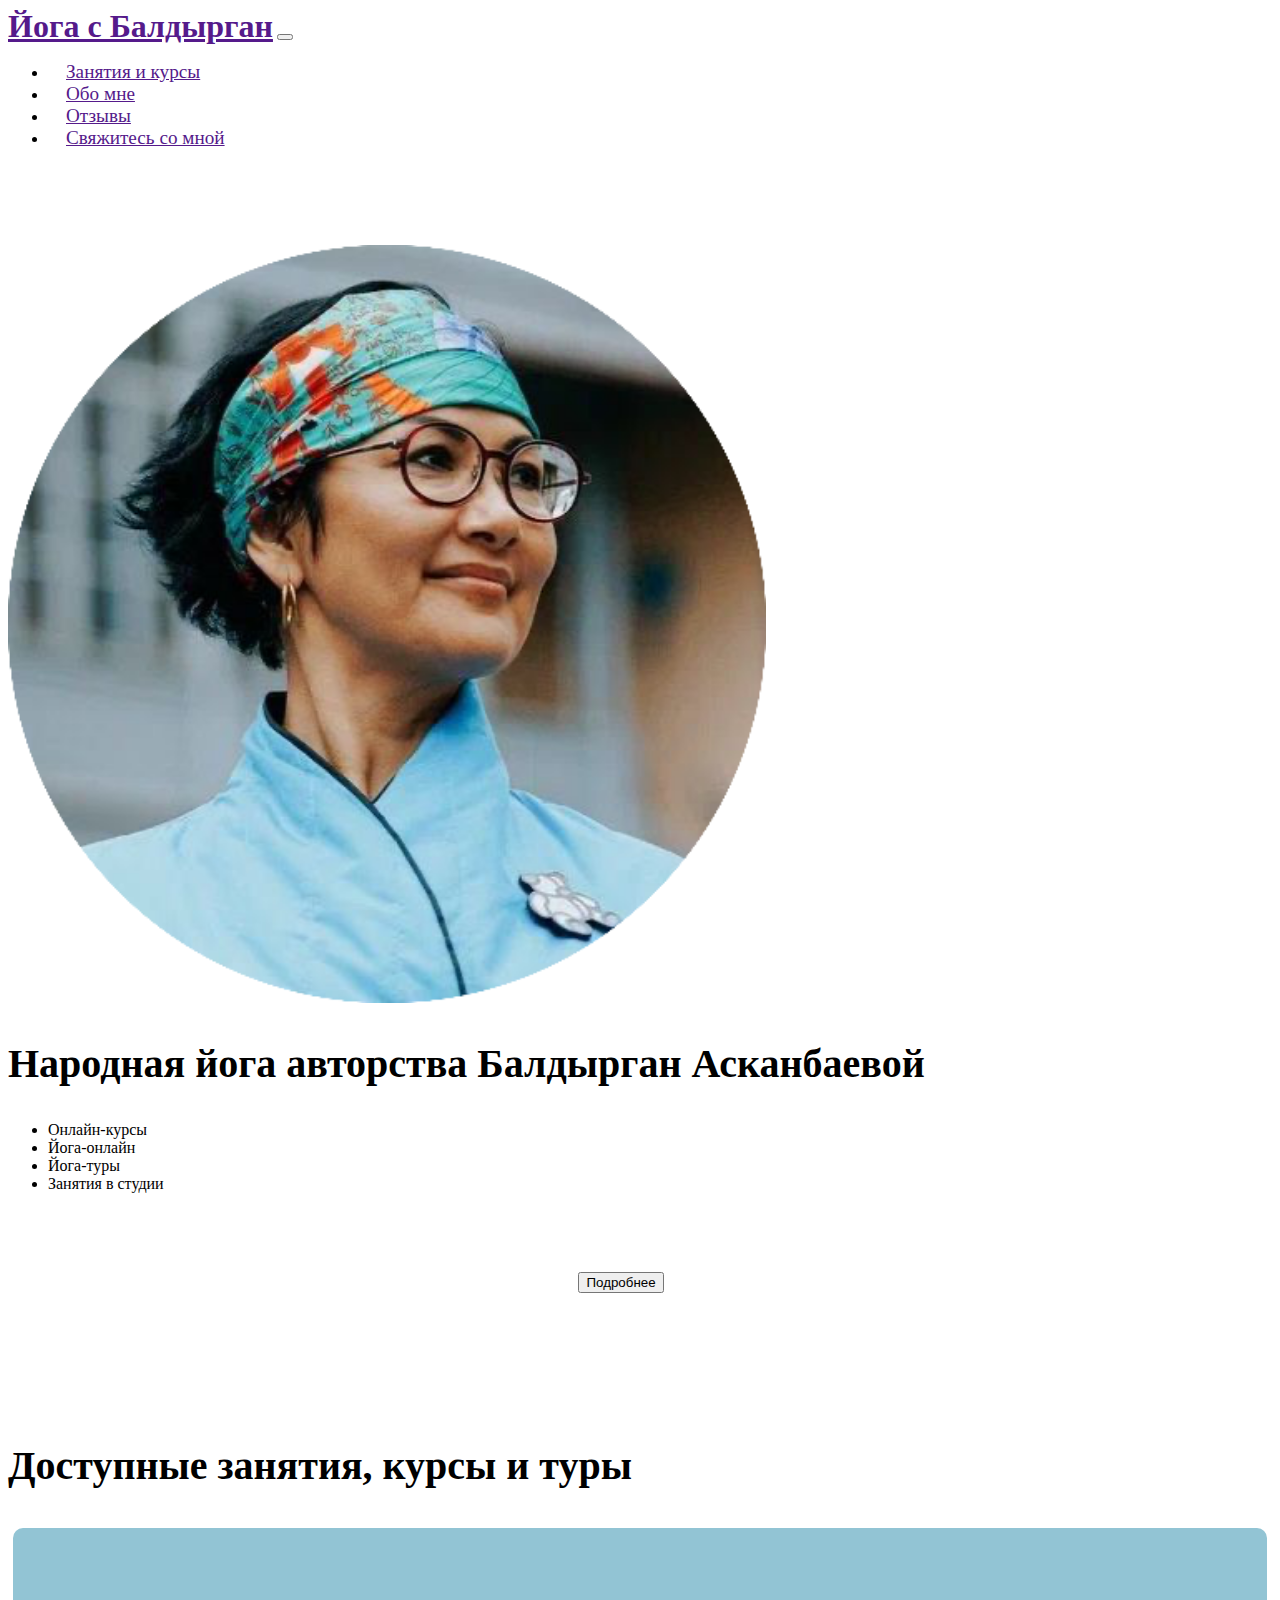
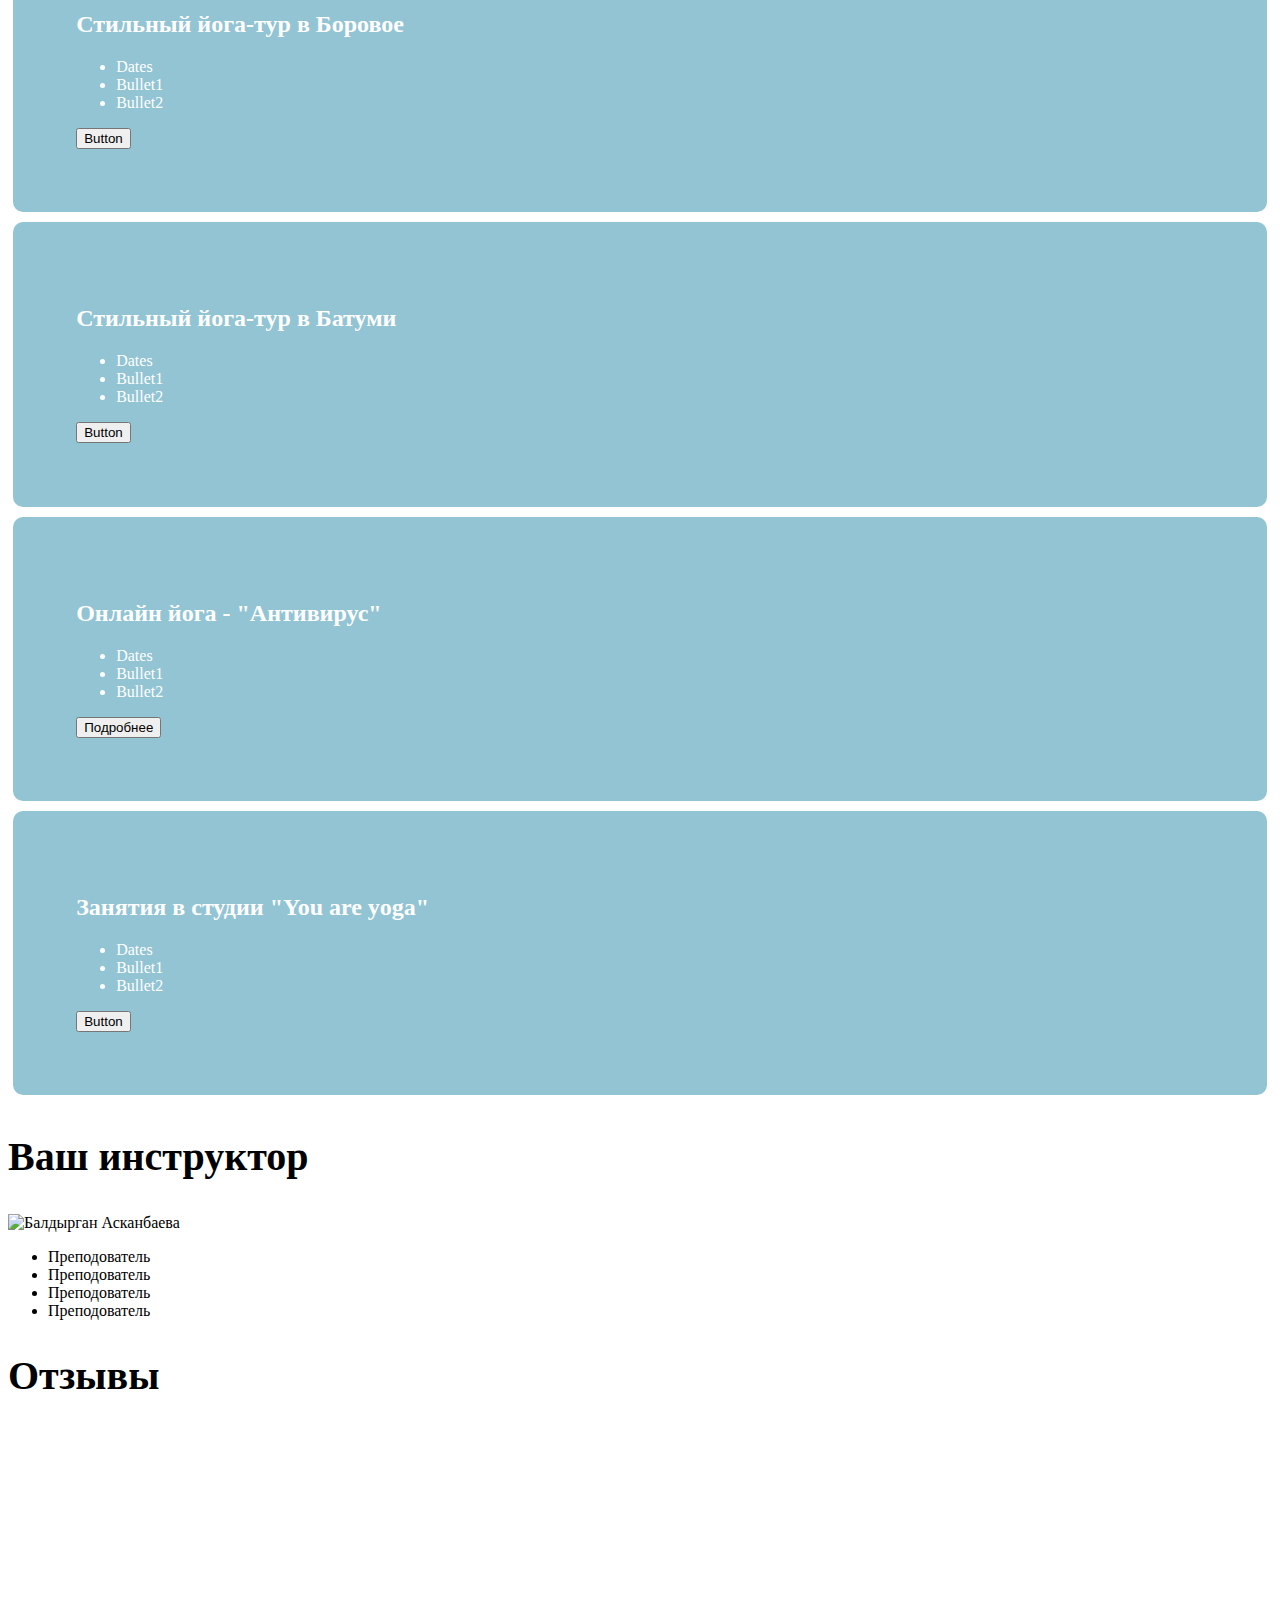
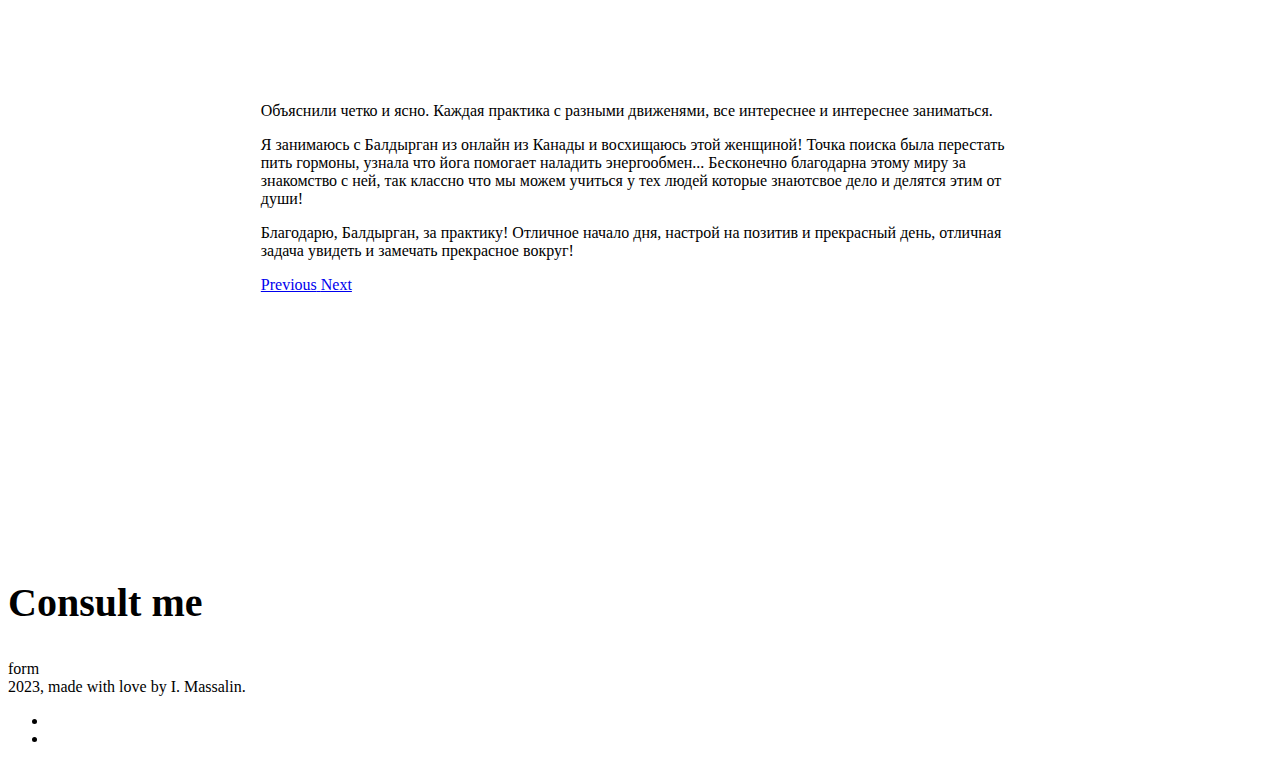
==== index.html @ ea9f2b11 "added several pages and added redirection" ====
<!DOCTYPE html>
<html lang="en">

<head>
    <meta charset="UTF-8">
    <meta name="viewport" content="width=device-width, initial-scale=1.0">
    <title>Йога с Балдырган</title>
    <link rel="stylesheet" href="path/to/font-awesome/css/font-awesome.min.css">
    <link rel="preconnect" href="https://fonts.googleapis.com">
    <link rel="preconnect" href="https://fonts.gstatic.com" crossorigin>
    <link href="https://fonts.googleapis.com/css2?family=Montserrat&family=Ubuntu:wght@500&display=swap"
        rel="stylesheet">
    <link href="https://cdn.jsdelivr.net/npm/bootstrap@5.3.0-alpha2/dist/css/bootstrap.min.css" rel="stylesheet"
        integrity="sha384-aFq/bzH65dt+w6FI2ooMVUpc+21e0SRygnTpmBvdBgSdnuTN7QbdgL+OapgHtvPp" crossorigin="anonymous">
    <link rel="stylesheet" href="style.css">
</head>

<body style="background-color: white;">
    <div class="container">
        <nav class='navbar navbar-expand-lg navbar-light'>
            <a class='navbar-brand' href=''> Йога с Балдырган</a>
            <button class='navbar-toggler' type='button' data-bs-toggle='collapse' data-bs-target='#navbarTogglerDemo02'
                aria-controls='navbarTogglerDemo02'>
                <span class='navbar-toggler-icon'></span>
            </button>
            <div class='collapse navbar-collapse' id='navbarTogglerDemo02'>
                <ul class='navbar-nav ms-auto'>
                    <li class='nav-item'>
                        <a class='nav-link' href=''>Занятия и курсы</a>
                    </li>
                    <li class='nav-item'>
                        <a class='nav-link' href=''>Обо мне</a>
                    </li>
                    <li class='nav-item'>
                        <a class='nav-link' href=''>Отзывы</a>
                    </li>
                    <li class='nav-item'>
                        <a class='nav-link' href=''>Свяжитесь со мной</a>
                    </li>
                </ul>
            </div>
        </nav>

        <section>
            <div class='row title-container'>
                <div class='col-md-6'>
                    <img class="title-img" src="assets/bal.png" alt="Балдырган Асканбаева" class='img-fluid'>
                </div>
                <div class='col-md-6'>
                    <h1>
                        Народная йога авторства Балдырган Асканбаевой
                    </h1>
                    <ul>
                        <li>
                            Онлайн-курсы
                        </li>
                        <li>
                            Йога-онлайн
                        </li>
                        <li>
                            Йога-туры
                        </li>
                        <li>
                            Занятия в студии
                        </li>
                    </ul>
                    <center><button type='button' class='btn btn-primary btn-lg title-button'>
                            Подробнее
                        </button></center>

                </div>
            </div>
        </section>

        <section>
            <div class="container-fluid">
                <h1>
                    Доступные занятия, курсы и туры
                </h1>
                <div class='row'>
                    <div class="col-md-4 box" id="class-block">
                        <h2>Стильный йога-тур в Боровое</h2>
                        <ul>
                            <li>
                                Dates
                            </li>
                            <li>
                                Bullet1
                            </li>
                            <li>
                                Bullet2
                            </li>
                        </ul>
                        <button type="button" class="btn btn-primary btn-sm">Button</button>
                    </div>

                    <div class="col-md-4 box" id="class-block">
                        <h2>Стильный йога-тур в Батуми</h2>
                        <ul>
                            <li>
                                Dates
                            </li>
                            <li>
                                Bullet1
                            </li>
                            <li>
                                Bullet2
                            </li>
                        </ul>
                        <button type="button" class="btn btn-primary btn-sm">Button</button>
                    </div>
                    <div class="col-md-4 box" id="class-block">
                        <h2>Онлайн йога - "Антивирус"</h2>
                        <ul>
                            <li>
                                Dates
                            </li>
                            <li>
                                Bullet1
                            </li>
                            <li>
                                Bullet2
                            </li>
                        </ul>
                        <button type="button" class="btn btn-primary btn-sm"
                            onclick="window.location.replace('antivirus.html')">Подробнее</button>
                    </div>
                    <div class="col-md-4 box" id="class-block">
                        <h2>Занятия в студии "You are yoga"</h2>
                        <ul>
                            <li>
                                Dates
                            </li>
                            <li>
                                Bullet1
                            </li>
                            <li>
                                Bullet2
                            </li>
                        </ul>
                        <button type="button" class="btn btn-primary btn-sm">Button</button>
                    </div>
                </div>
            </div>
        </section>



        <div>
            <h1>
                Ваш инструктор
            </h1>
            <div>
                <img src="image.jpg" alt="Балдырган Асканбаева">
                <ul>
                    <li>Преподователь</li>
                    <li>Преподователь</li>
                    <li>Преподователь</li>
                    <li>Преподователь</li>
                </ul>
            </div>
        </div>
        <section id='reviews'>
            <h1>Отзывы</h1>
            <div id="carouselExampleControls" class="carousel slide review-box" data-ride="carousel">
                <div class="carousel-inner">
                    <div class="carousel-item active">
                        <div class="d-block w-100">
                            <p>Объяснили четко и ясно. Каждая практика с разными движенями, все интереснее и
                                интереснее заниматься.</p>
                        </div>
                    </div>
                    <div class="carousel-item">
                        <div class="d-block w-100">
                            <p>Я занимаюсь с Балдырган из онлайн из Канады и восхищаюсь этой женщиной! Точка поиска была
                                перестать пить гормоны, узнала что йога помогает наладить энергообмен... Бесконечно
                                благодарна этому миру за знакомство с ней, так классно что мы можем учиться у тех людей
                                которые знаютсвое дело и делятся этим от души!</p>
                        </div>
                    </div>
                    <div class="carousel-item">
                        <div class="d-block w-100">
                            <p>Благодарю, Балдырган, за практику! Отличное начало дня, настрой на позитив и прекрасный
                                день, отличная задача увидеть и замечать прекрасное вокруг!</p>
                        </div>
                    </div>
                </div>
                <a class="carousel-control-prev" href="#carouselExampleControls" role="button" data-slide="prev">
                    <span class="carousel-control-prev-icon" aria-hidden="true"></span>
                    <span class="sr-only">Previous</span>
                </a>
                <a class="carousel-control-next" href="#carouselExampleControls" role="button" data-slide="next">
                    <span class="carousel-control-next-icon" aria-hidden="true"></span>
                    <span class="sr-only">Next</span>
                </a>
            </div>
        </section>


        <div>
            <h1>Consult me</h1>
            form
        </div>
        <footer class='d-flex flex-wrap justify-content-between align-items-center py-3 my-4 border-top'>
            <div class="col-md-4 d-flex align-items-center">
                <span class='mb-3 me-2 mb-md-0 text-muted text-decoration-none lh-1'>2023, made with love by I.
                    Massalin.</span>
            </div>
            <div class='nav col-md-4 d-flex align-items-center'>
                <ul class='nav col-md-4 justify-content-end list-unstyled d-flex'>
                    <li class="ms-6"><i class="fa-brands fa-instagram"></i></li>
                    <li class="ms-6"><i class="fa-brands fa-linkedin"></i></li>
                </ul>
            </div>
        </footer>
    </div>
    <script src="https://code.jquery.com/jquery-3.4.1.slim.min.js"
        integrity="sha384-J6qa4849blE2+poT4WnyKhv5vZF5SrPo0iEjwBvKU7imGFAV0wwj1yYfoRSJoZ+n"
        crossorigin="anonymous"></script>
    <script src="https://cdn.jsdelivr.net/npm/popper.js@1.16.0/dist/umd/popper.min.js"
        integrity="sha384-Q6E9RHvbIyZFJoft+2mJbHaEWldlvI9IOYy5n3zV9zzTtmI3UksdQRVvoxMfooAo"
        crossorigin="anonymous"></script>
    <script src="https://cdn.jsdelivr.net/npm/bootstrap@4.4.1/dist/js/bootstrap.min.js"
        integrity="sha384-wfSDF2E50Y2D1uUdj0O3uMBJnjuUD4Ih7YwaYd1iqfktj0Uod8GCExl3Og8ifwB6"
        crossorigin="anonymous"></script>

    <script src="https://cdn.jsdelivr.net/npm/bootstrap@5.3.0-alpha2/dist/js/bootstrap.bundle.min.js"
        integrity="sha384-qKXV1j0HvMUeCBQ+QVp7JcfGl760yU08IQ+GpUo5hlbpg51QRiuqHAJz8+BrxE/N"
        crossorigin="anonymous"></script>
</body>

</html>
---- style.css ----
h1 {
    font-family: "Montserrat-Regular";
    font-size: 2.5rem;
    line-height: 1.5;
}

#class-block {
    background-color: #92c4d4;
    padding: 5px;
    border-radius: 15px;
    color: #fff;
    text-align: left;
    padding: 5%;
}

.box {
    box-sizing: border-box;
    border: 5px solid transparent;
    background-clip: padding-box;
}


/* Title */

/* NavBar */

.navbar {
    padding: 0 0 5rem;
}

.navbar-brand {
    font-size: 2rem;
    font-weight: bold;
}

.nav-item {
    padding: 0 18px;
}

.nav-link {
    font-size: 1.2rem;
    font-weight: lighter;
}

/* Buttons */
.title-button {
    margin: 5% 3% 5% 0;
}

/* Images */
.title-img {
    width: 60%;
}

.title-container {
    height: 100%;
    margin-bottom: 5rem;
}


/* #course-container {
    padding: 7% 0;
} */

.review-box {
    padding: 20%;
}
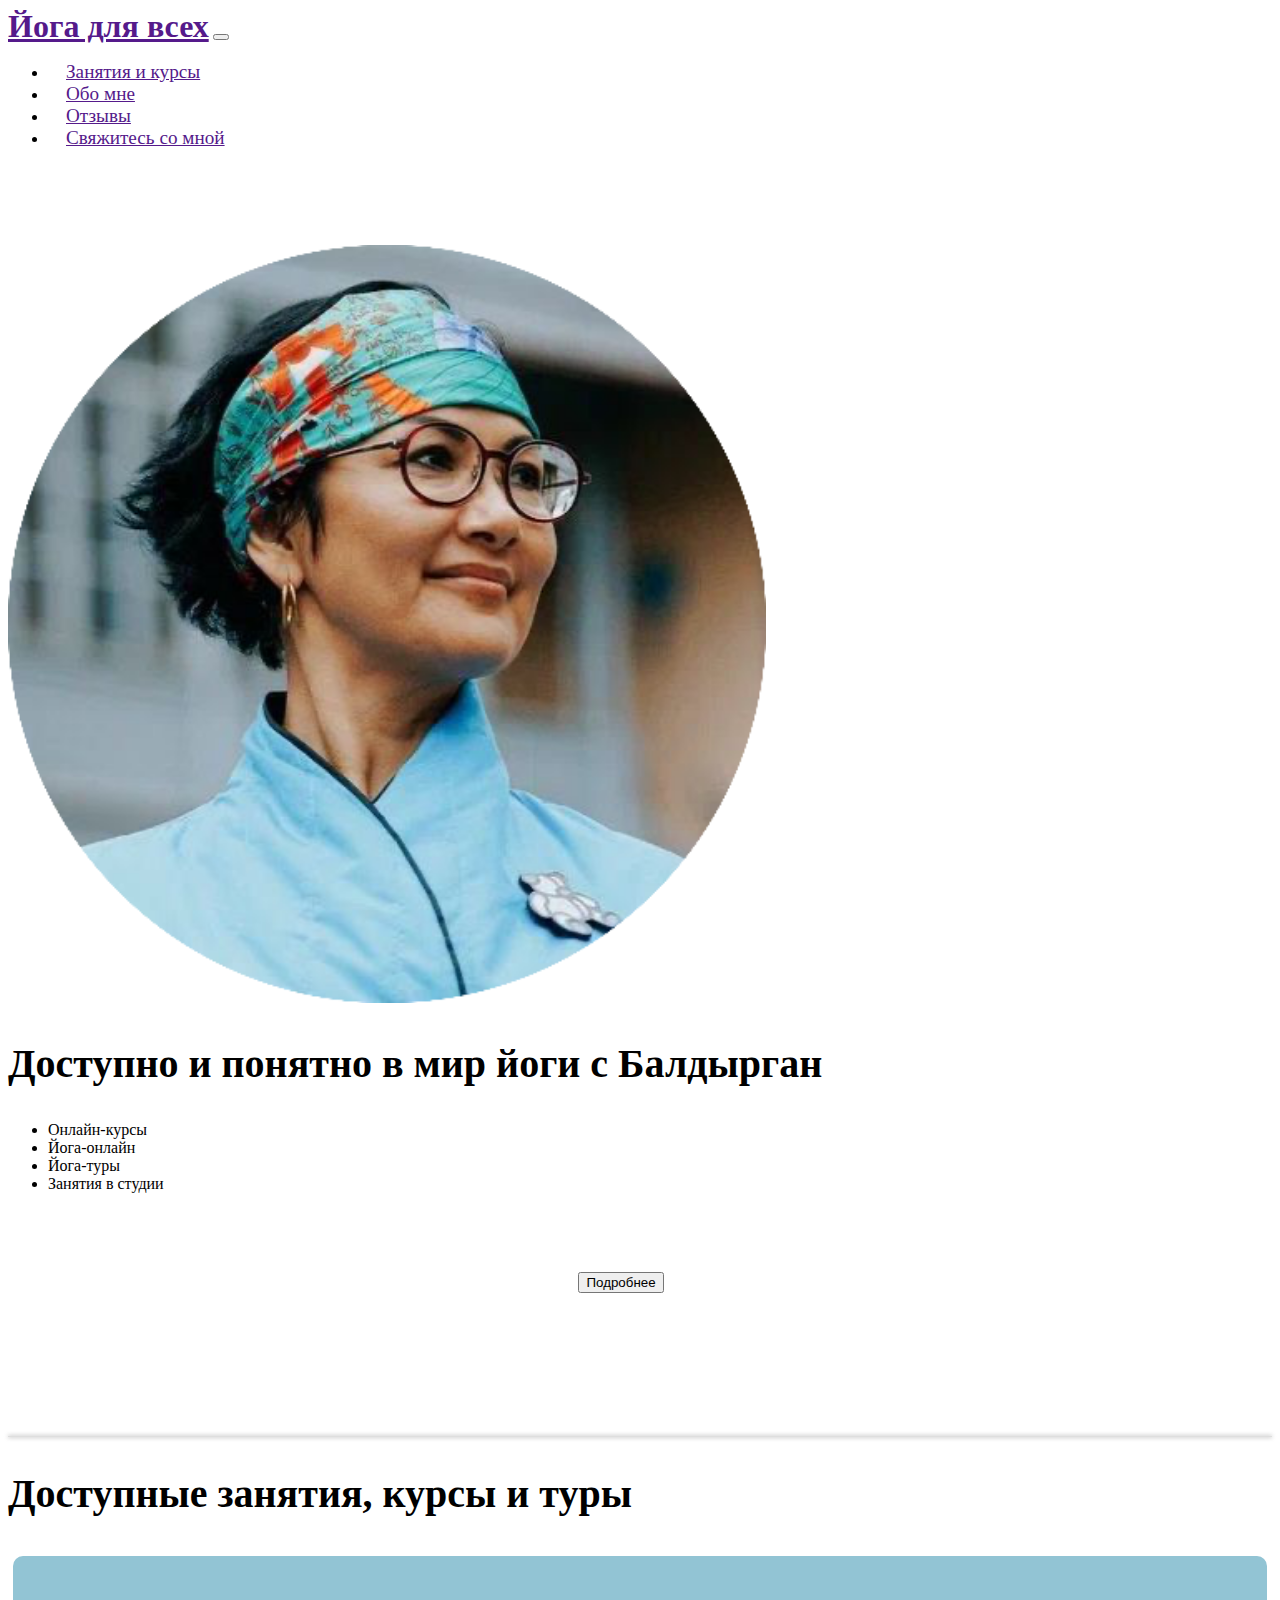
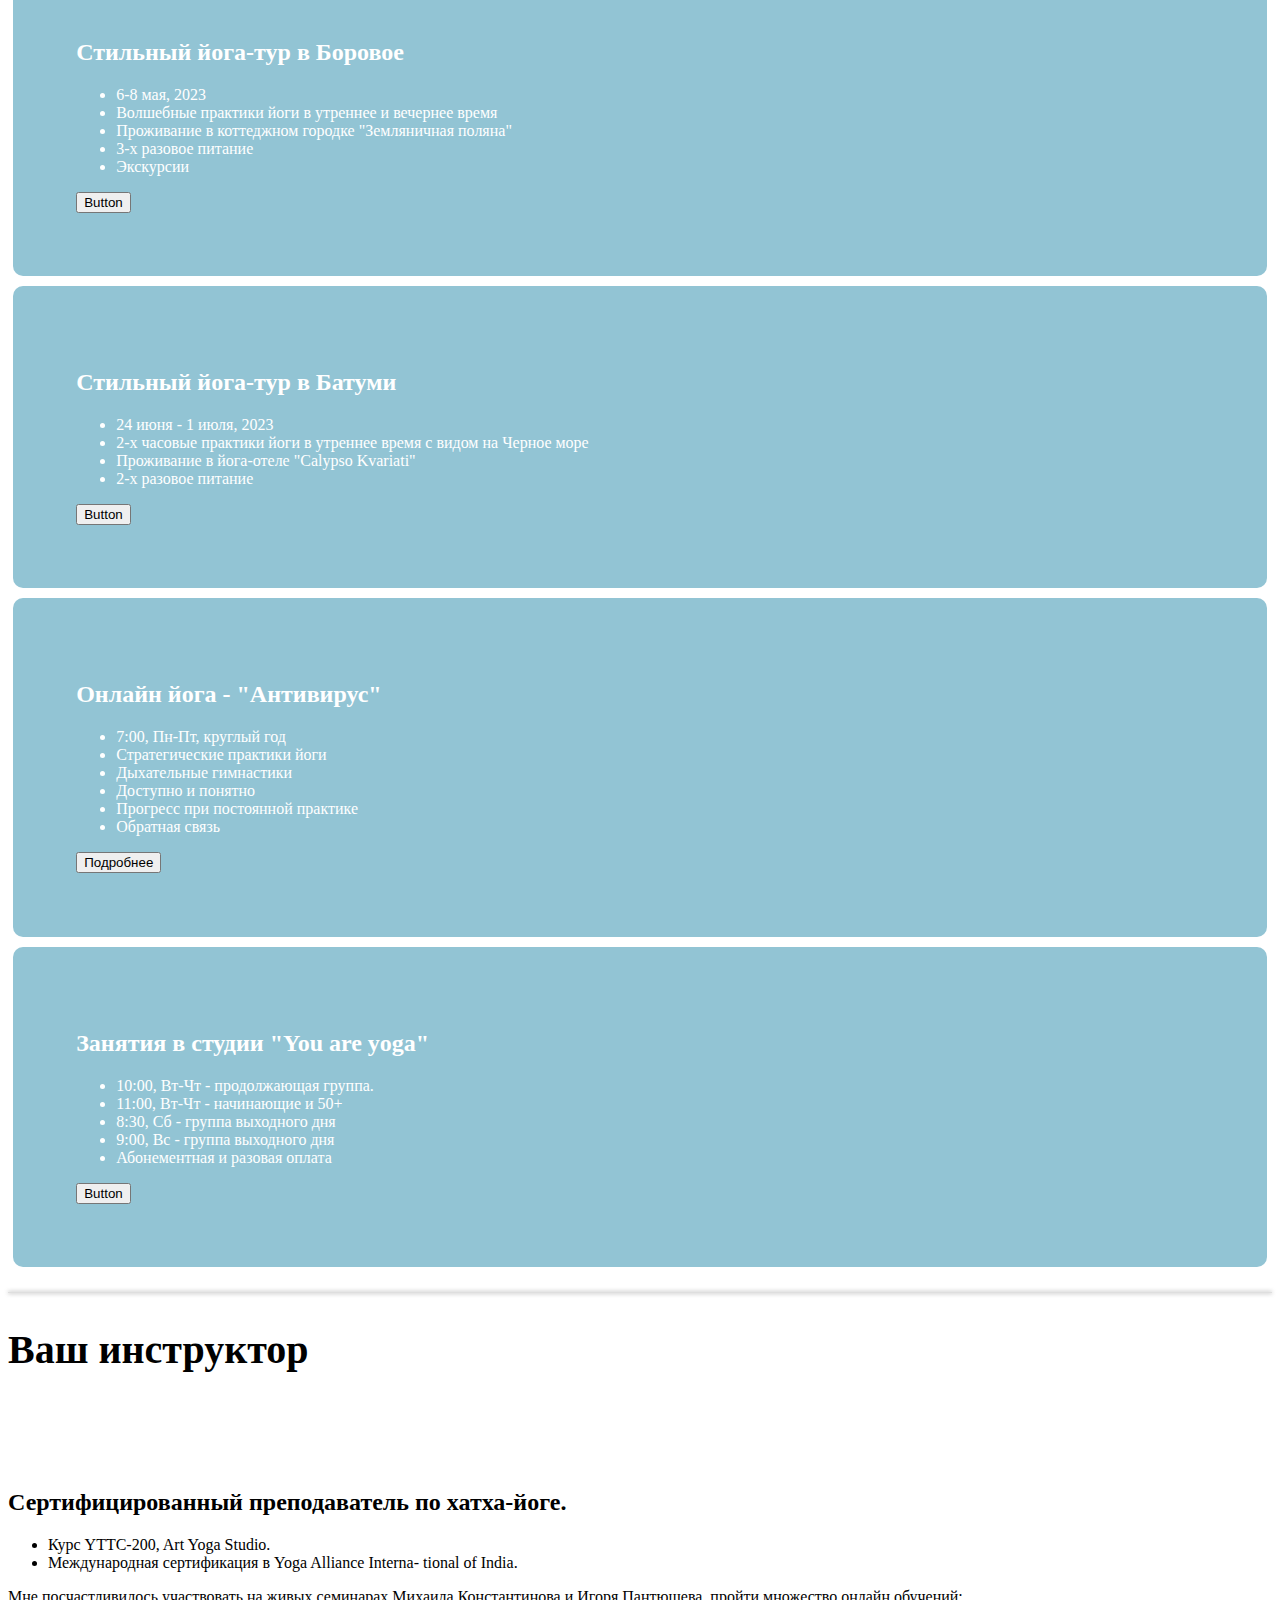
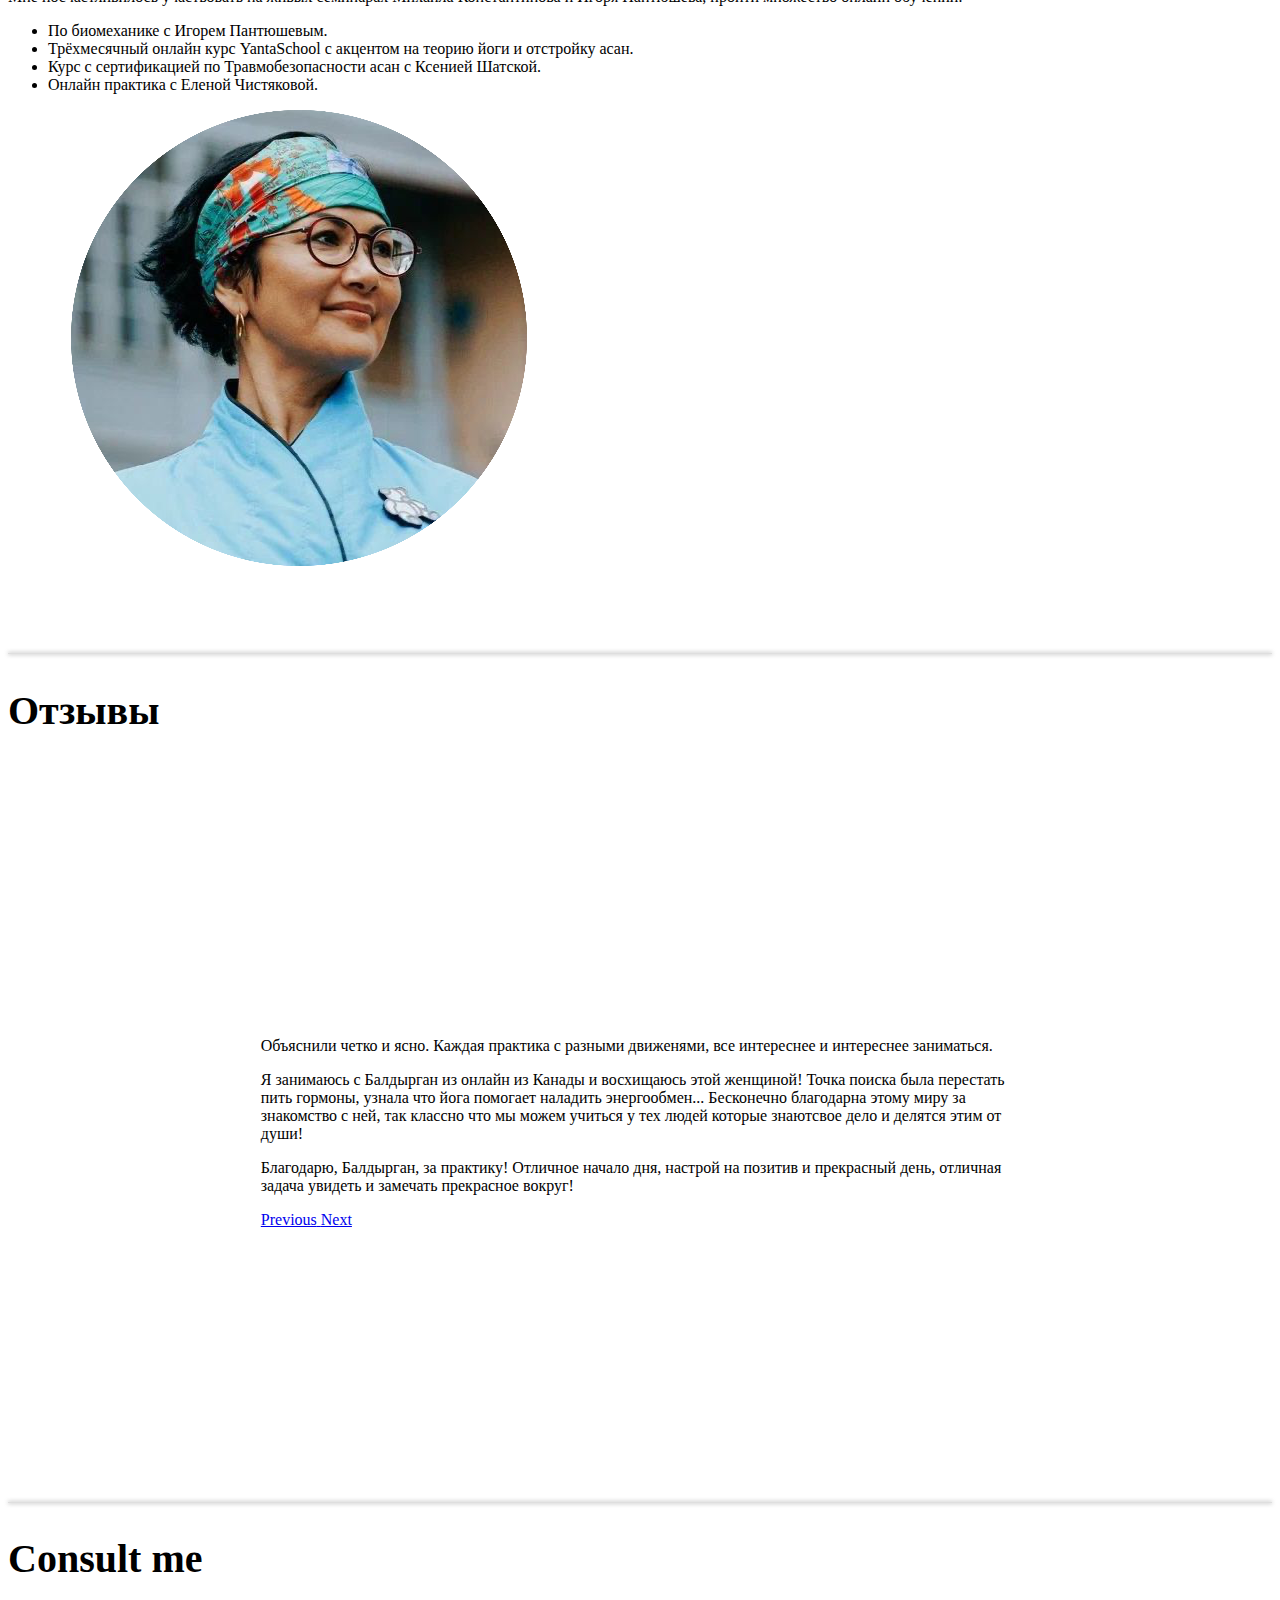
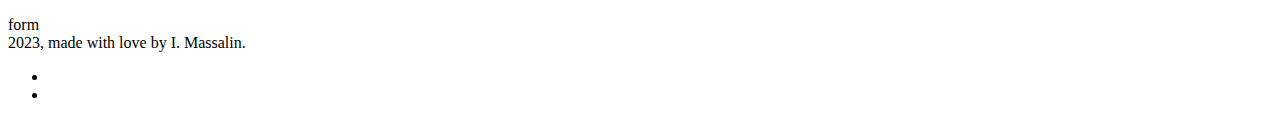
==== commit 1bdab040: "upds to texts to index" ====
--- a/index.html
+++ b/index.html
@@ -18,7 +18,7 @@
 <body style="background-color: white;">
     <div class="container">
         <nav class='navbar navbar-expand-lg navbar-light'>
-            <a class='navbar-brand' href=''> Йога с Балдырган</a>
+            <a class='navbar-brand' href=''> Йога для всех</a>
             <button class='navbar-toggler' type='button' data-bs-toggle='collapse' data-bs-target='#navbarTogglerDemo02'
                 aria-controls='navbarTogglerDemo02'>
                 <span class='navbar-toggler-icon'></span>
@@ -48,7 +48,7 @@
                 </div>
                 <div class='col-md-6'>
                     <h1>
-                        Народная йога авторства Балдырган Асканбаевой
+                        Доступно и понятно в мир йоги с Балдырган
                     </h1>
                     <ul>
                         <li>
@@ -71,6 +71,8 @@
                 </div>
             </div>
         </section>
+
+        <div class="blur-rule"></div>
 
         <section>
             <div class="container-fluid">
@@ -82,13 +84,19 @@
                         <h2>Стильный йога-тур в Боровое</h2>
                         <ul>
                             <li>
-                                Dates
-                            </li>
-                            <li>
-                                Bullet1
-                            </li>
-                            <li>
-                                Bullet2
+                                6-8 мая, 2023
+                            </li>
+                            <li>
+                                Волшебные практики йоги в утреннее и вечернее время
+                            </li>
+                            <li>
+                                Проживание в коттеджном городке "Земляничная поляна"
+                            </li>
+                            <li>
+                                3-х разовое питание
+                            </li>
+                            <li>
+                                Экскурсии
                             </li>
                         </ul>
                         <button type="button" class="btn btn-primary btn-sm">Button</button>
@@ -98,13 +106,16 @@
                         <h2>Стильный йога-тур в Батуми</h2>
                         <ul>
                             <li>
-                                Dates
-                            </li>
-                            <li>
-                                Bullet1
-                            </li>
-                            <li>
-                                Bullet2
+                                24 июня - 1 июля, 2023
+                            </li>
+                            <li>
+                                2-х часовые практики йоги в утреннее время с видом на Черное море
+                            </li>
+                            <li>
+                                Проживание в йога-отеле "Calypso Kvariati"
+                            </li>
+                            <li>
+                                2-x разовое питание
                             </li>
                         </ul>
                         <button type="button" class="btn btn-primary btn-sm">Button</button>
@@ -113,13 +124,22 @@
                         <h2>Онлайн йога - "Антивирус"</h2>
                         <ul>
                             <li>
-                                Dates
-                            </li>
-                            <li>
-                                Bullet1
-                            </li>
-                            <li>
-                                Bullet2
+                                7:00, Пн-Пт, круглый год
+                            </li>
+                            <li>
+                                Стратегические практики йоги
+                            </li>
+                            <li>
+                                Дыхательные гимнастики
+                            </li>
+                            <li>
+                                Доступно и понятно
+                            </li>
+                            <li>
+                                Прогресс при постоянной практике
+                            </li>
+                            <li>
+                                Обратная связь
                             </li>
                         </ul>
                         <button type="button" class="btn btn-primary btn-sm"
@@ -129,13 +149,19 @@
                         <h2>Занятия в студии "You are yoga"</h2>
                         <ul>
                             <li>
-                                Dates
-                            </li>
-                            <li>
-                                Bullet1
-                            </li>
-                            <li>
-                                Bullet2
+                                10:00, Вт-Чт - продолжающая группа.
+                            </li>
+                            <li>
+                                11:00, Вт-Чт - начинающие и 50+
+                            </li>
+                            <li>
+                                8:30, Сб - группа выходного дня
+                            </li>
+                            <li>
+                                9:00, Вс - группа выходного дня
+                            </li>
+                            <li>
+                                Абонементная и разовая оплата
                             </li>
                         </ul>
                         <button type="button" class="btn btn-primary btn-sm">Button</button>
@@ -144,22 +170,53 @@
             </div>
         </section>
 
-
-
-        <div>
+        <div class="blur-rule"></div>
+
+        <div class="">
             <h1>
                 Ваш инструктор
             </h1>
-            <div>
-                <img src="image.jpg" alt="Балдырган Асканбаева">
-                <ul>
-                    <li>Преподователь</li>
-                    <li>Преподователь</li>
-                    <li>Преподователь</li>
-                    <li>Преподователь</li>
-                </ul>
+            <div class="row about-coach">
+                <div class="col-md-6">
+                    <h2>Сертифицированный преподаватель по хатха-йоге.</h2>
+                    <ul>
+                        <li>
+                            Курс YTTC-200, Art Yoga Studio.
+                        </li>
+                        <li>
+                            Международная сертификация в Yoga Alliance Interna-
+                            tional of India.
+                        </li>
+                    </ul>
+                    <p>
+                        Мне посчастливилось участвовать на живых семинарах Михаила Константинова и Игоря Пантюшева,
+                        пройти
+                        множество онлайн обучений:
+                    </p>
+                    <ul>
+                        <li>
+                            По биомеханике с Игорем Пантюшевым.
+                        </li>
+                        <li>
+                            Трёхмесячный онлайн курс YantaSchool с акцентом
+                            на теорию йоги и отстройку асан.
+                        </li>
+                        <li>
+                            Курс с сертификацией по Травмобезопасности асан с Ксенией Шатской.
+                        </li>
+                        <li>
+                            Онлайн практика с Еленой Чистяковой.
+                        </li>
+                    </ul>
+                </div>
+                <div class="col-md-6">
+                    <img class="img-about" src="assets/bal.png" alt="Балдырган Асканбаева">
+                </div>
             </div>
         </div>
+
+        <div class="blur-rule"></div>
+
         <section id='reviews'>
             <h1>Отзывы</h1>
             <div id="carouselExampleControls" class="carousel slide review-box" data-ride="carousel">
@@ -196,6 +253,7 @@
             </div>
         </section>
 
+        <div class="blur-rule"></div>
 
         <div>
             <h1>Consult me</h1>
--- a/style.css
+++ b/style.css
@@ -17,6 +17,18 @@
     box-sizing: border-box;
     border: 5px solid transparent;
     background-clip: padding-box;
+}
+
+.blur-rule {
+    height: 1px;
+    width: 100%;
+    background-color: #dedede;
+    margin: 20px 0;
+    display: block;
+
+    -webkit-box-shadow: 0 0 4px 0 #666;
+    -moz-box-shadow: 0 0 4px 0 #666;
+    box-shadow: 0 0 4px 0 #666;
 }
 
 
@@ -64,4 +76,13 @@
 
 .review-box {
     padding: 20%;
+}
+
+.about-coach {
+    padding-top: 5%;
+    padding-bottom: 5%;
+}
+
+.img-about {
+    padding-left: 5%;
 }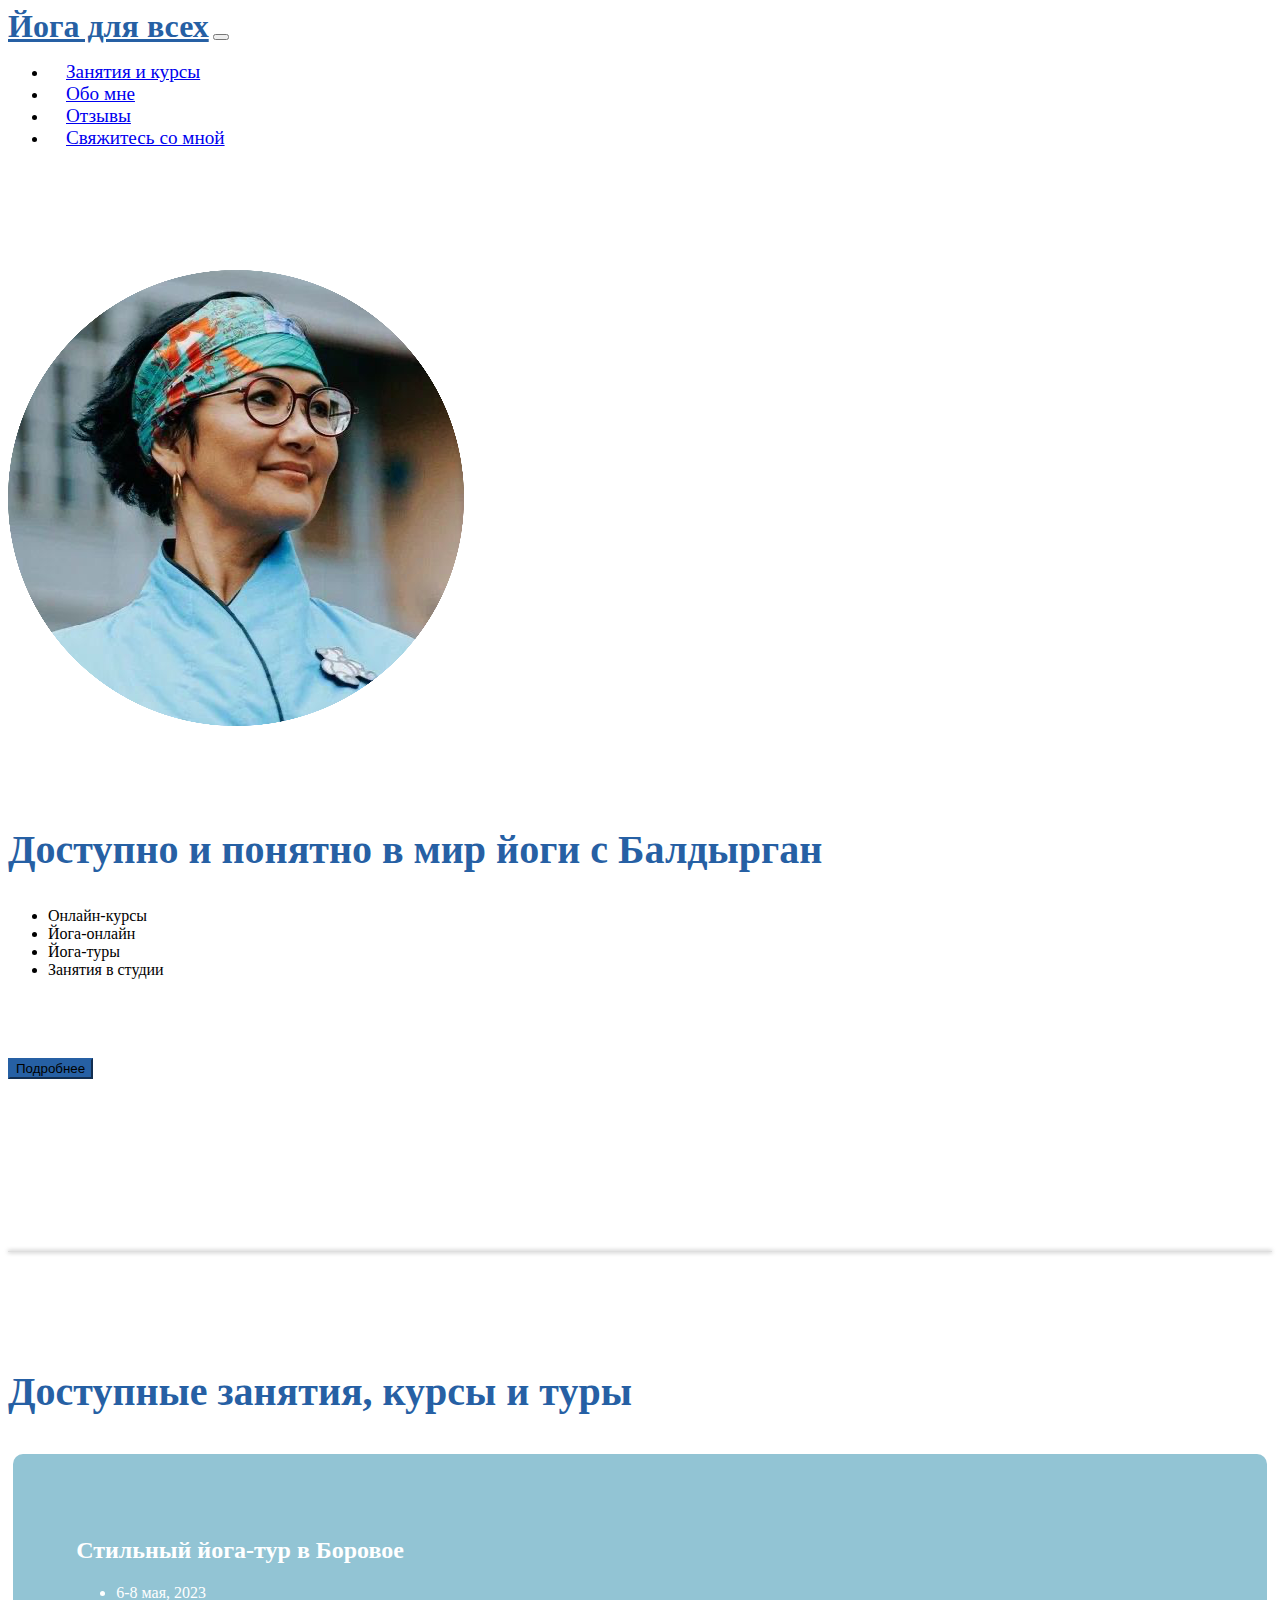
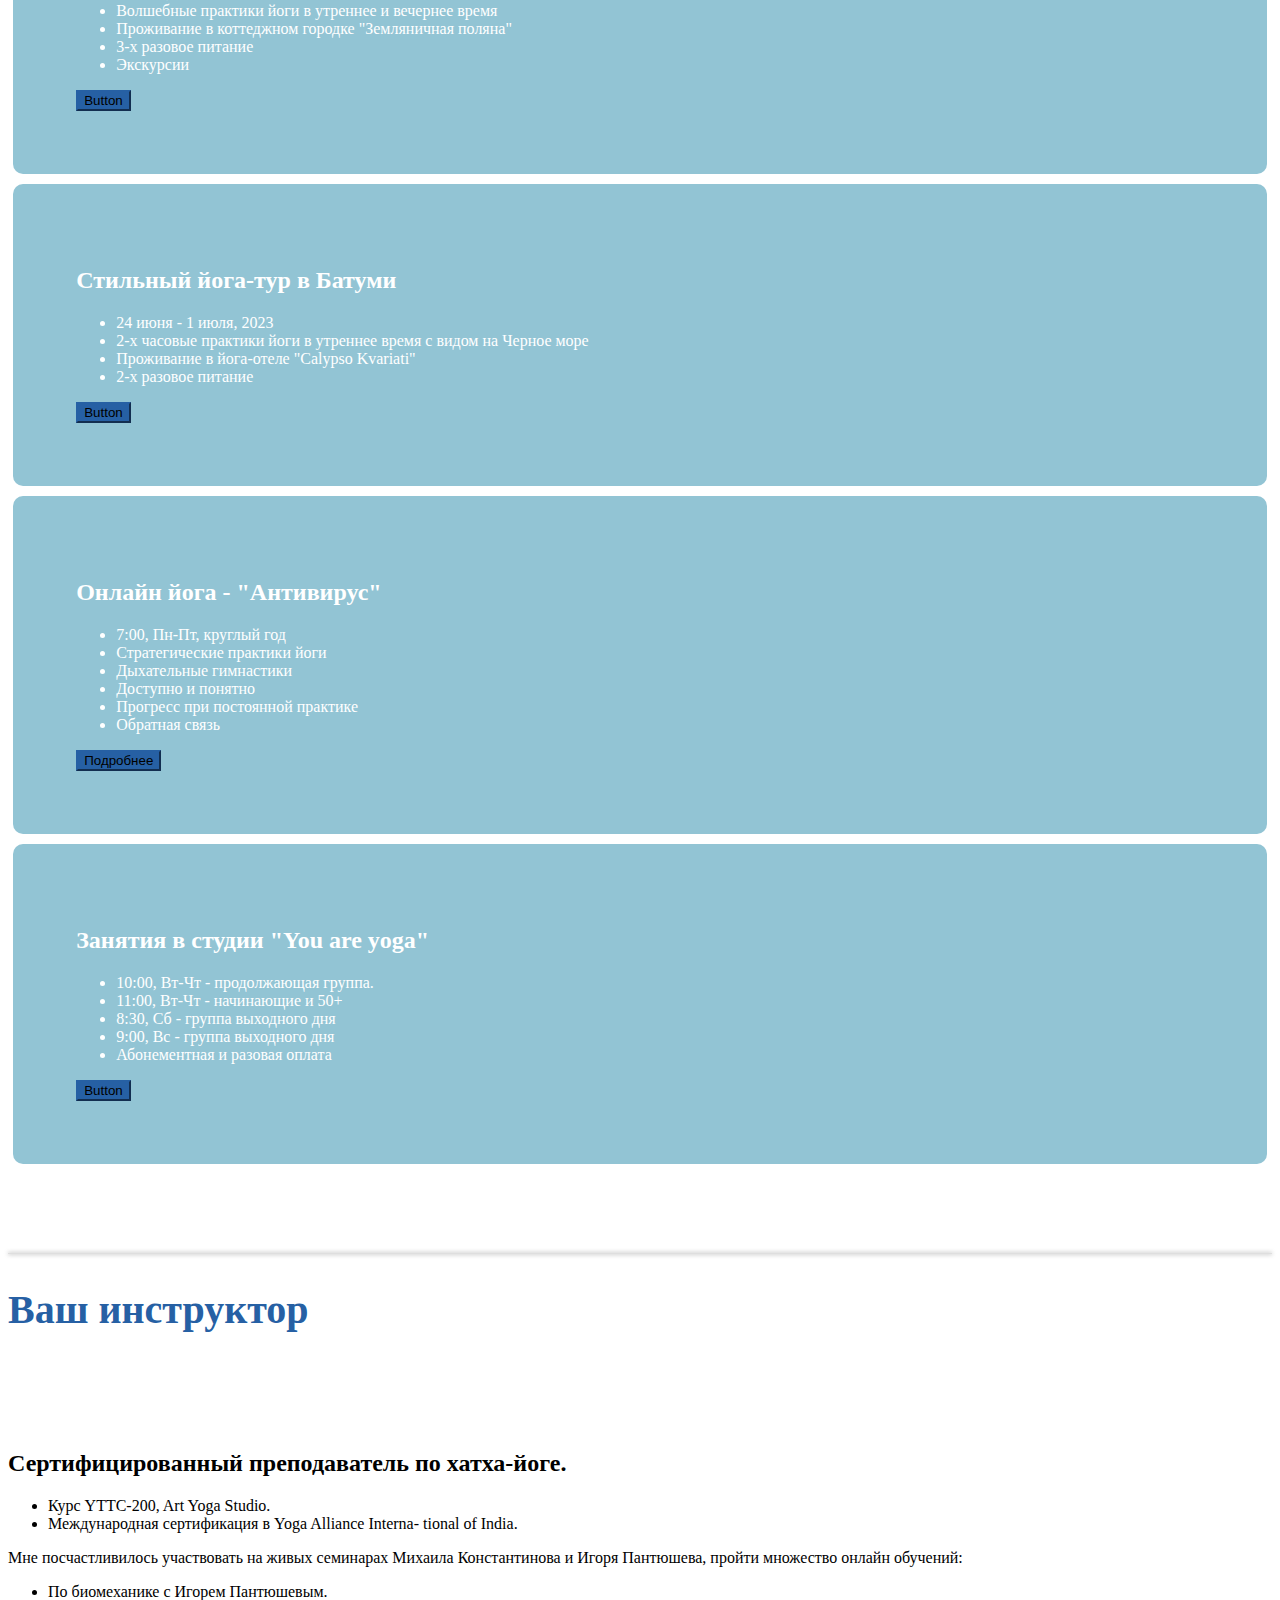
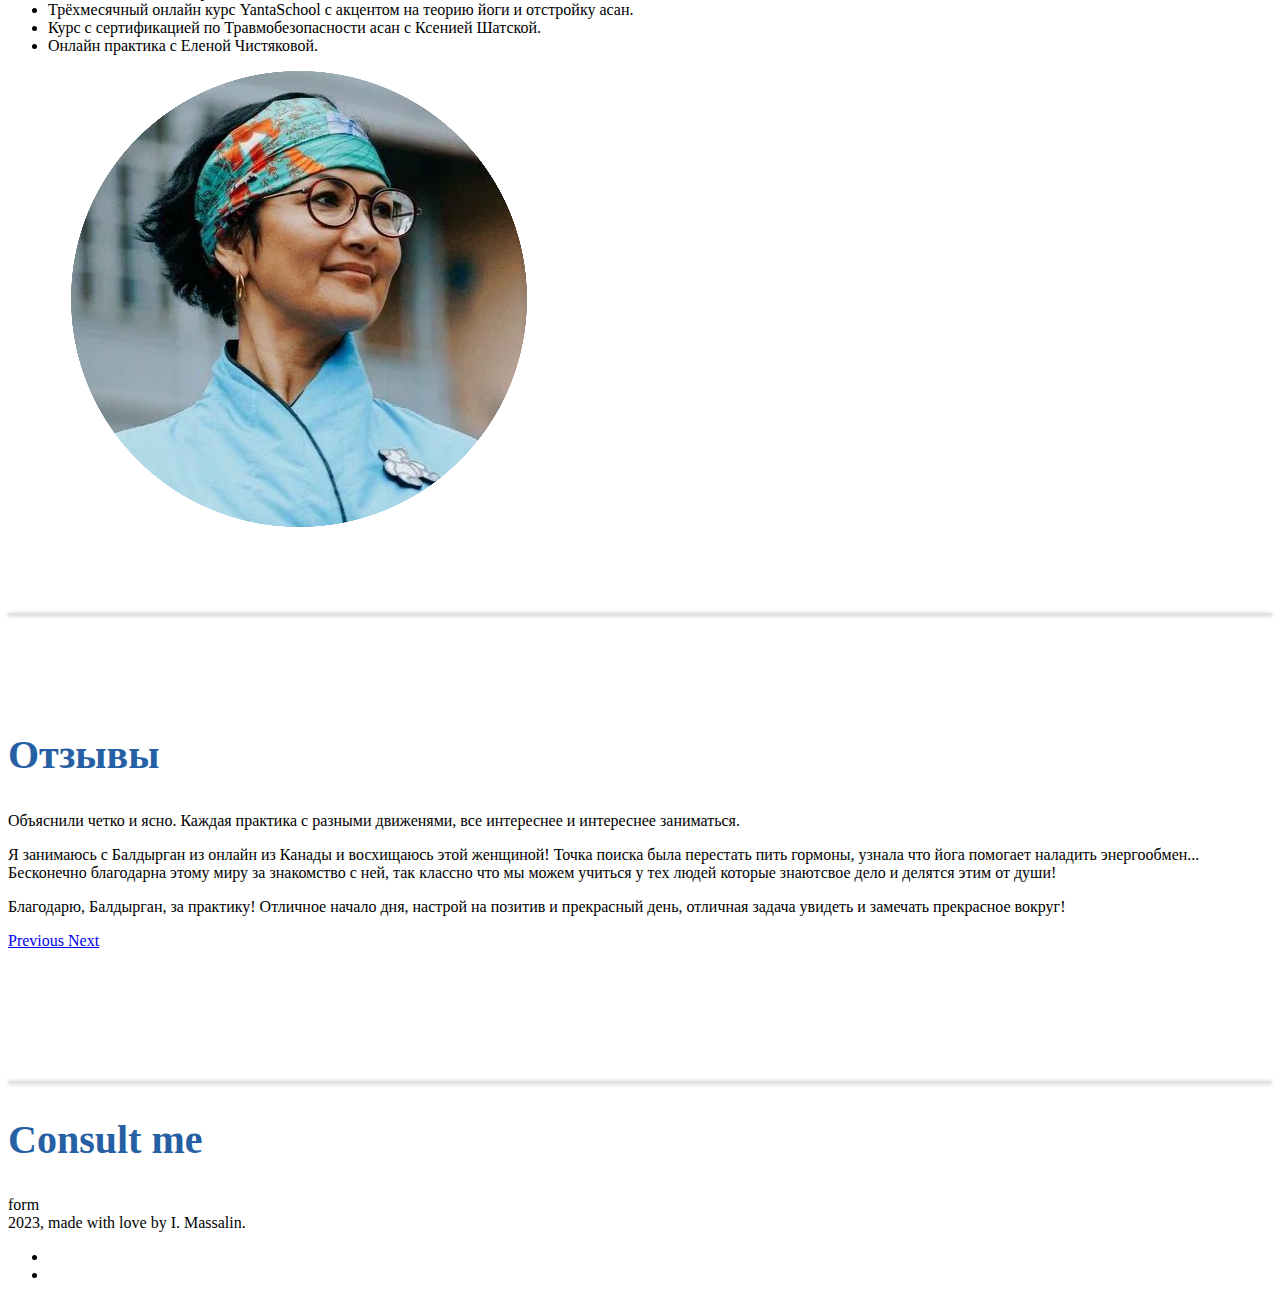
==== commit a32555e7: "upds mainly to index" ====
--- a/index.html
+++ b/index.html
@@ -17,6 +17,8 @@
 
 <body style="background-color: white;">
     <div class="container">
+
+        <!-- NavBar -->
         <nav class='navbar navbar-expand-lg navbar-light'>
             <a class='navbar-brand' href=''> Йога для всех</a>
             <button class='navbar-toggler' type='button' data-bs-toggle='collapse' data-bs-target='#navbarTogglerDemo02'
@@ -26,27 +28,28 @@
             <div class='collapse navbar-collapse' id='navbarTogglerDemo02'>
                 <ul class='navbar-nav ms-auto'>
                     <li class='nav-item'>
-                        <a class='nav-link' href=''>Занятия и курсы</a>
+                        <a class='nav-link' href='#courses'>Занятия и курсы</a>
                     </li>
                     <li class='nav-item'>
-                        <a class='nav-link' href=''>Обо мне</a>
+                        <a class='nav-link' href='#about-me'>Обо мне</a>
                     </li>
                     <li class='nav-item'>
-                        <a class='nav-link' href=''>Отзывы</a>
+                        <a class='nav-link' href='#reviews'>Отзывы</a>
                     </li>
                     <li class='nav-item'>
-                        <a class='nav-link' href=''>Свяжитесь со мной</a>
+                        <a class='nav-link' href='#email-me'>Свяжитесь со мной</a>
                     </li>
                 </ul>
             </div>
         </nav>
 
-        <section>
-            <div class='row title-container'>
+        <!-- Title Block -->
+        <section class="title-container">
+            <div class='row'>
                 <div class='col-md-6'>
                     <img class="title-img" src="assets/bal.png" alt="Балдырган Асканбаева" class='img-fluid'>
                 </div>
-                <div class='col-md-6'>
+                <div class='col-md-6 title-text'>
                     <h1>
                         Доступно и понятно в мир йоги с Балдырган
                     </h1>
@@ -64,17 +67,18 @@
                             Занятия в студии
                         </li>
                     </ul>
-                    <center><button type='button' class='btn btn-primary btn-lg title-button'>
-                            Подробнее
-                        </button></center>
-
+                    <button type='button' class='btn btn-primary btn-lg title-button w-100'>
+                        Подробнее
+                    </button>
                 </div>
             </div>
         </section>
 
         <div class="blur-rule"></div>
 
-        <section>
+        <!-- Available courses block -->
+
+        <section class="class-block" id="courses">
             <div class="container-fluid">
                 <h1>
                     Доступные занятия, курсы и туры
@@ -99,7 +103,7 @@
                                 Экскурсии
                             </li>
                         </ul>
-                        <button type="button" class="btn btn-primary btn-sm">Button</button>
+                        <button type="button" class="btn btn-primary btn-sm w-100">Button</button>
                     </div>
 
                     <div class="col-md-4 box" id="class-block">
@@ -118,7 +122,7 @@
                                 2-x разовое питание
                             </li>
                         </ul>
-                        <button type="button" class="btn btn-primary btn-sm">Button</button>
+                        <button type="button" class="btn btn-primary btn-sm w-100">Button</button>
                     </div>
                     <div class="col-md-4 box" id="class-block">
                         <h2>Онлайн йога - "Антивирус"</h2>
@@ -142,7 +146,7 @@
                                 Обратная связь
                             </li>
                         </ul>
-                        <button type="button" class="btn btn-primary btn-sm"
+                        <button type="button" class="btn btn-primary btn-sm w-100"
                             onclick="window.location.replace('antivirus.html')">Подробнее</button>
                     </div>
                     <div class="col-md-4 box" id="class-block">
@@ -164,7 +168,7 @@
                                 Абонементная и разовая оплата
                             </li>
                         </ul>
-                        <button type="button" class="btn btn-primary btn-sm">Button</button>
+                        <button type="button" class="btn btn-primary btn-sm w-100">Button</button>
                     </div>
                 </div>
             </div>
@@ -172,52 +176,57 @@
 
         <div class="blur-rule"></div>
 
-        <div class="">
-            <h1>
-                Ваш инструктор
-            </h1>
-            <div class="row about-coach">
-                <div class="col-md-6">
-                    <h2>Сертифицированный преподаватель по хатха-йоге.</h2>
-                    <ul>
-                        <li>
-                            Курс YTTC-200, Art Yoga Studio.
-                        </li>
-                        <li>
-                            Международная сертификация в Yoga Alliance Interna-
-                            tional of India.
-                        </li>
-                    </ul>
-                    <p>
-                        Мне посчастливилось участвовать на живых семинарах Михаила Константинова и Игоря Пантюшева,
-                        пройти
-                        множество онлайн обучений:
-                    </p>
-                    <ul>
-                        <li>
-                            По биомеханике с Игорем Пантюшевым.
-                        </li>
-                        <li>
-                            Трёхмесячный онлайн курс YantaSchool с акцентом
-                            на теорию йоги и отстройку асан.
-                        </li>
-                        <li>
-                            Курс с сертификацией по Травмобезопасности асан с Ксенией Шатской.
-                        </li>
-                        <li>
-                            Онлайн практика с Еленой Чистяковой.
-                        </li>
-                    </ul>
-                </div>
-                <div class="col-md-6">
-                    <img class="img-about" src="assets/bal.png" alt="Балдырган Асканбаева">
-                </div>
-            </div>
-        </div>
+        <!-- About me block -->
+
+        <section id="about-me">
+            <div class="container">
+                <h1>
+                    Ваш инструктор
+                </h1>
+                <div class="row about-coach">
+                    <div class="col-md-6">
+                        <h2>Сертифицированный преподаватель по хатха-йоге.</h2>
+                        <ul>
+                            <li>
+                                Курс YTTC-200, Art Yoga Studio.
+                            </li>
+                            <li>
+                                Международная сертификация в Yoga Alliance Interna-
+                                tional of India.
+                            </li>
+                        </ul>
+                        <p>
+                            Мне посчастливилось участвовать на живых семинарах Михаила Константинова и Игоря Пантюшева,
+                            пройти
+                            множество онлайн обучений:
+                        </p>
+                        <ul>
+                            <li>
+                                По биомеханике с Игорем Пантюшевым.
+                            </li>
+                            <li>
+                                Трёхмесячный онлайн курс YantaSchool с акцентом
+                                на теорию йоги и отстройку асан.
+                            </li>
+                            <li>
+                                Курс с сертификацией по Травмобезопасности асан с Ксенией Шатской.
+                            </li>
+                            <li>
+                                Онлайн практика с Еленой Чистяковой.
+                            </li>
+                        </ul>
+                    </div>
+                    <div class="col-md-6">
+                        <img class="img-about" src="assets/bal.png" alt="Балдырган Асканбаева">
+                    </div>
+                </div>
+            </div>
+        </section>
+
 
         <div class="blur-rule"></div>
 
-        <section id='reviews'>
+        <section class="reviews-block" id="reviews">
             <h1>Отзывы</h1>
             <div id="carouselExampleControls" class="carousel slide review-box" data-ride="carousel">
                 <div class="carousel-inner">
@@ -255,10 +264,13 @@
 
         <div class="blur-rule"></div>
 
-        <div>
-            <h1>Consult me</h1>
-            form
-        </div>
+        <section id="email-me">
+            <div>
+                <h1>Consult me</h1>
+                form
+            </div>
+        </section>
+
         <footer class='d-flex flex-wrap justify-content-between align-items-center py-3 my-4 border-top'>
             <div class="col-md-4 d-flex align-items-center">
                 <span class='mb-3 me-2 mb-md-0 text-muted text-decoration-none lh-1'>2023, made with love by I.
--- a/style.css
+++ b/style.css
@@ -1,7 +1,12 @@
+html {
+    scroll-behavior: smooth;
+}
+
 h1 {
     font-family: "Montserrat-Regular";
     font-size: 2.5rem;
     line-height: 1.5;
+    color: #2660A4;
 }
 
 #class-block {
@@ -31,8 +36,15 @@
     box-shadow: 0 0 4px 0 #666;
 }
 
+.btn {
+    background-color: #2660A4;
+    border-color: #2660A4;
+}
 
-/* Title */
+.btn:hover {
+    background-color: #F19953;
+    border-color: #F19953;
+}
 
 /* NavBar */
 
@@ -43,6 +55,7 @@
 .navbar-brand {
     font-size: 2rem;
     font-weight: bold;
+    color: #2660A4;
 }
 
 .nav-item {
@@ -54,28 +67,35 @@
     font-weight: lighter;
 }
 
-/* Buttons */
+
+/* Title */
+
+.title-container {
+    height: 100%;
+    padding-top: 2%;
+    padding-bottom: 2%;
+}
+
 .title-button {
     margin: 5% 3% 5% 0;
 }
 
-/* Images */
-.title-img {
-    width: 60%;
+.title-text {
+    padding-top: 5%;
+    padding-bottom: 5%;
 }
 
-.title-container {
-    height: 100%;
-    margin-bottom: 5rem;
+/* Class block */
+
+.class-block {
+    padding: 5% 0;
 }
 
+/* Reviews block */
 
-/* #course-container {
-    padding: 7% 0;
-} */
-
-.review-box {
-    padding: 20%;
+.reviews-block {
+    padding: 5% 0;
+    height: 300px;
 }
 
 .about-coach {
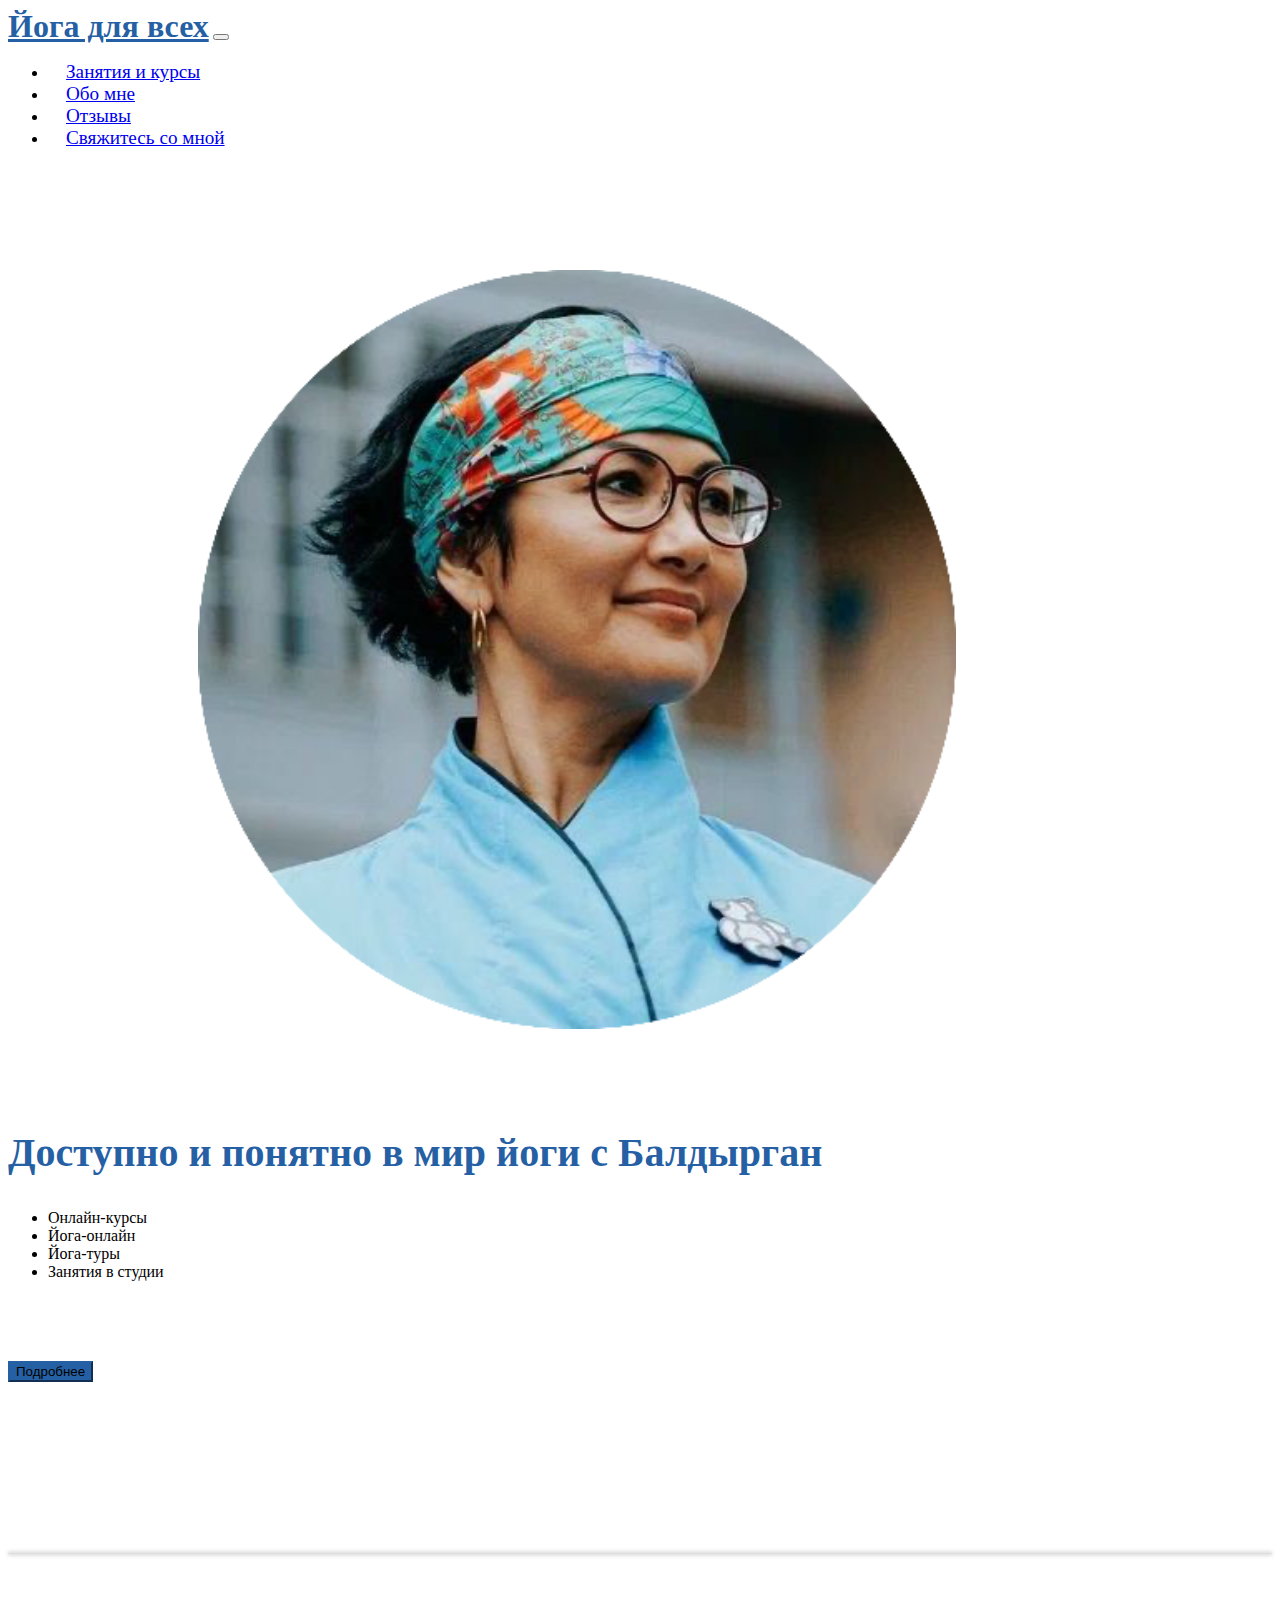
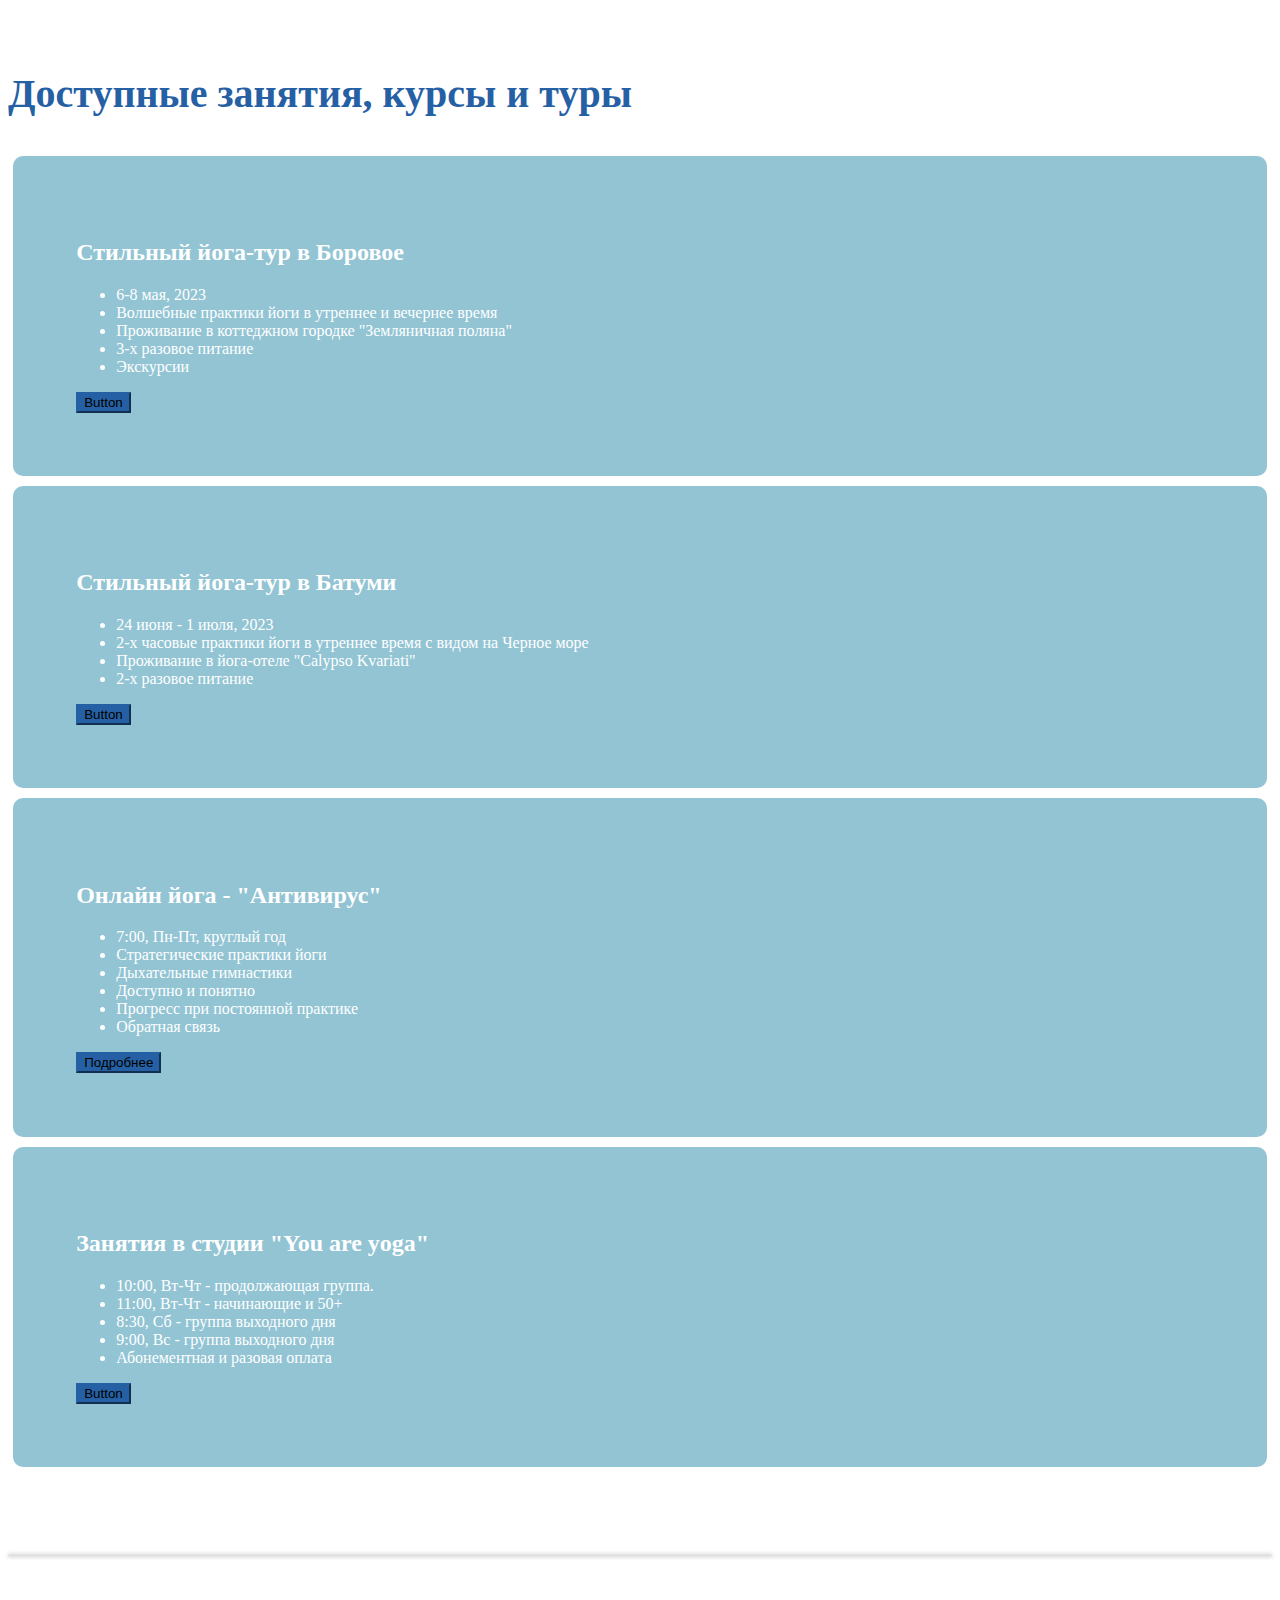
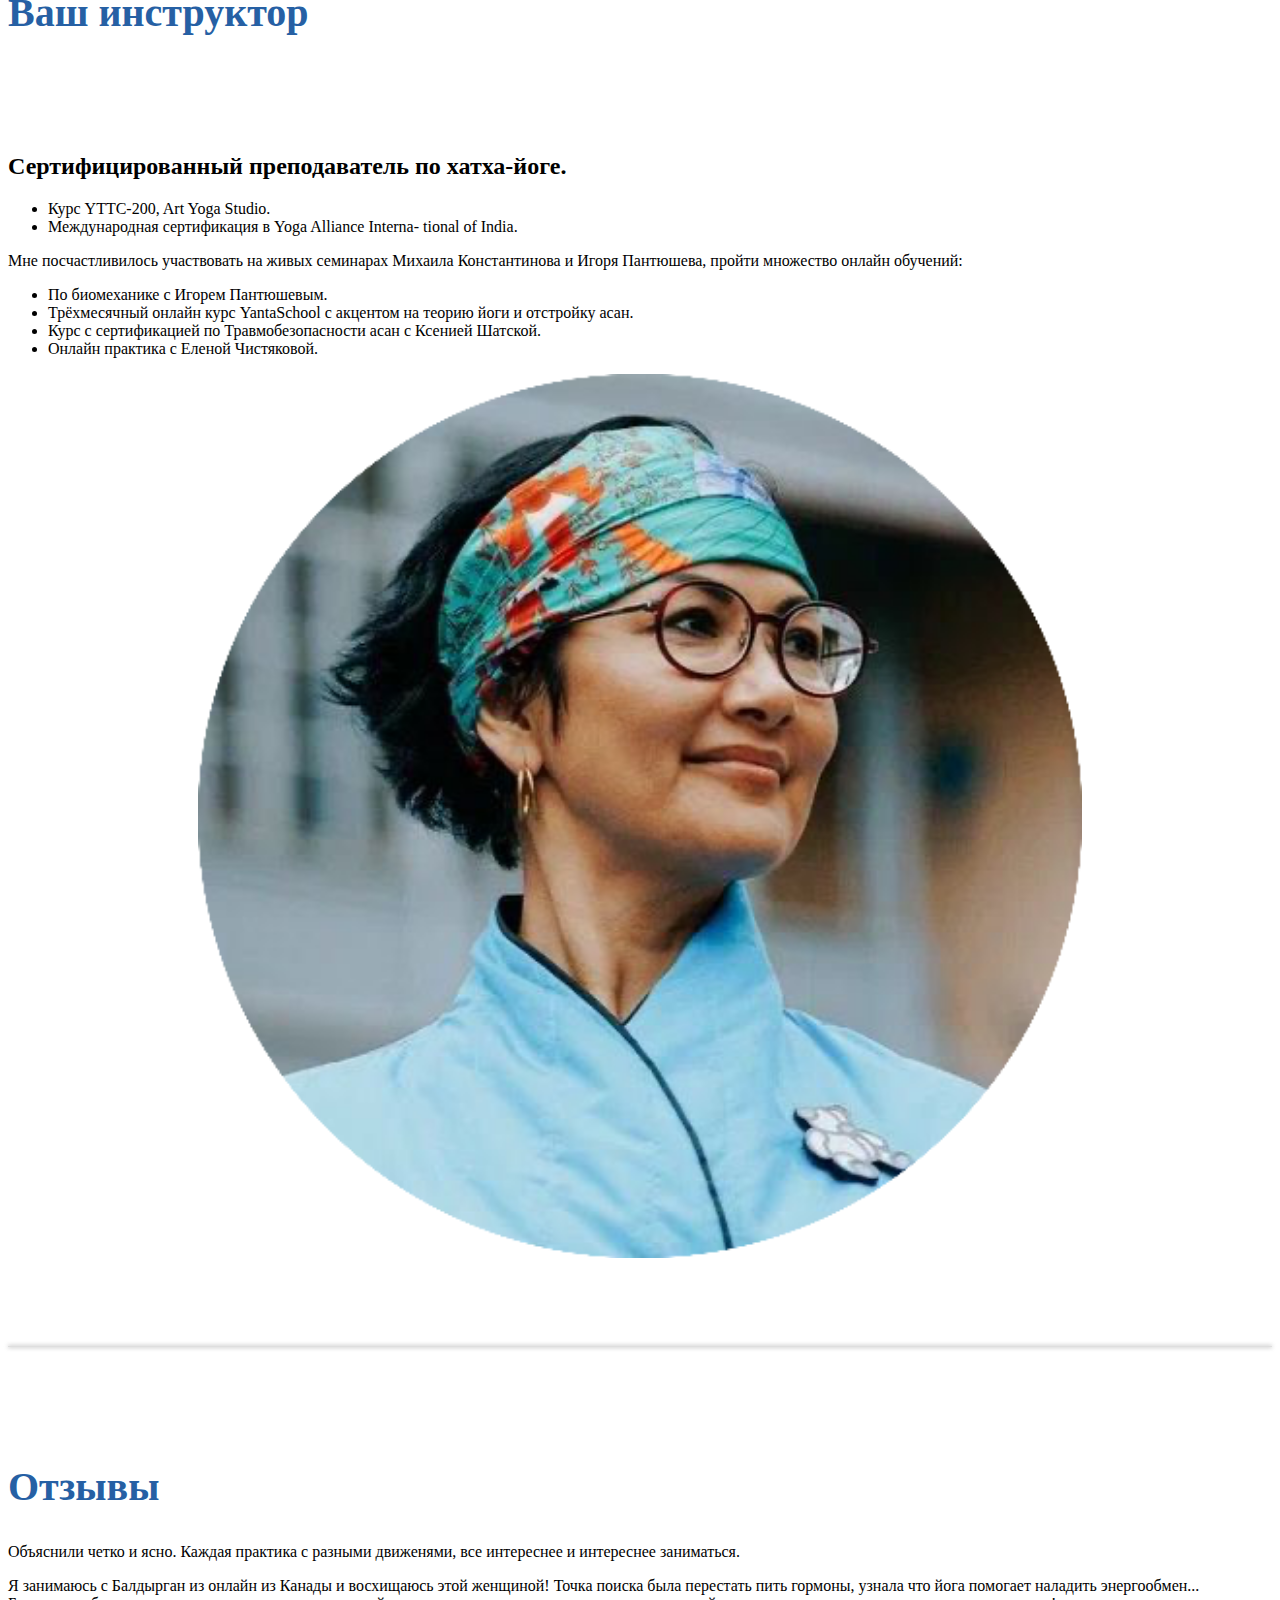
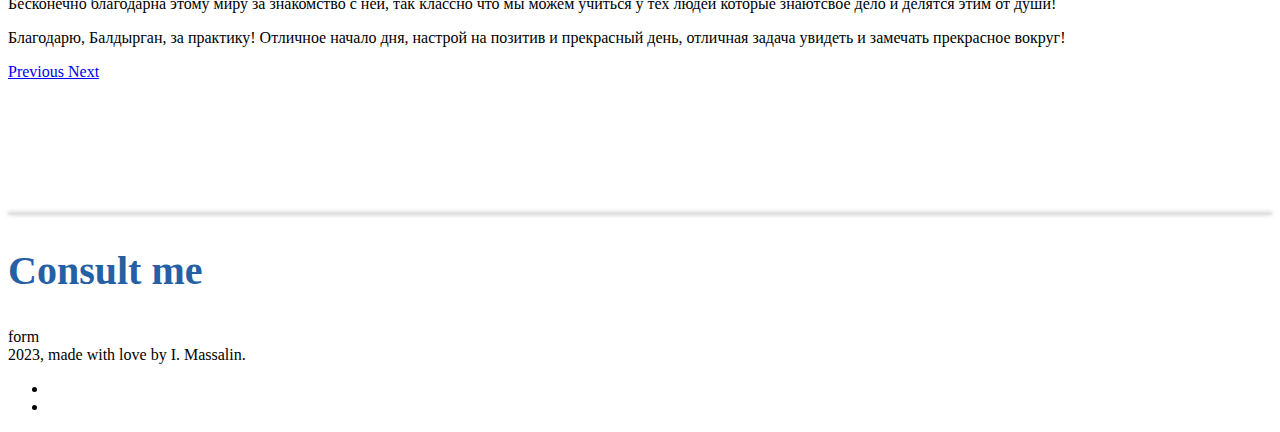
==== commit 690609a9: "Update index.html" ====
--- a/index.html
+++ b/index.html
@@ -44,9 +44,9 @@
         </nav>
 
         <!-- Title Block -->
-        <section class="title-container">
+        <section class="title-container container">
             <div class='row'>
-                <div class='col-md-6'>
+                <div class='col-md-6 container-fluid'>
                     <img class="title-img" src="assets/bal.png" alt="Балдырган Асканбаева" class='img-fluid'>
                 </div>
                 <div class='col-md-6 title-text'>
@@ -67,7 +67,8 @@
                             Занятия в студии
                         </li>
                     </ul>
-                    <button type='button' class='btn btn-primary btn-lg title-button w-100'>
+                    <button type='button' class='btn btn-primary btn-lg title-button w-100'
+                        onClick="document.getElementById('courses').scrollIntoView();">
                         Подробнее
                     </button>
                 </div>
@@ -178,7 +179,7 @@
 
         <!-- About me block -->
 
-        <section id="about-me">
+        <section id="about-me" class="container">
             <div class="container">
                 <h1>
                     Ваш инструктор
--- a/style.css
+++ b/style.css
@@ -70,6 +70,12 @@
 
 /* Title */
 
+.title-img {
+    width: 60%;
+    margin-left: 15%;
+    margin-right: 15%;
+}
+
 .title-container {
     height: 100%;
     padding-top: 2%;
@@ -91,11 +97,12 @@
     padding: 5% 0;
 }
 
-/* Reviews block */
+/* About section */
 
-.reviews-block {
-    padding: 5% 0;
-    height: 300px;
+.img-about {
+    width: 70%;
+    margin-left: 15%;
+    margin-right: 15%;
 }
 
 .about-coach {
@@ -103,6 +110,9 @@
     padding-bottom: 5%;
 }
 
-.img-about {
-    padding-left: 5%;
+/* Reviews block */
+
+.reviews-block {
+    padding: 5% 0;
+    height: 300px;
 }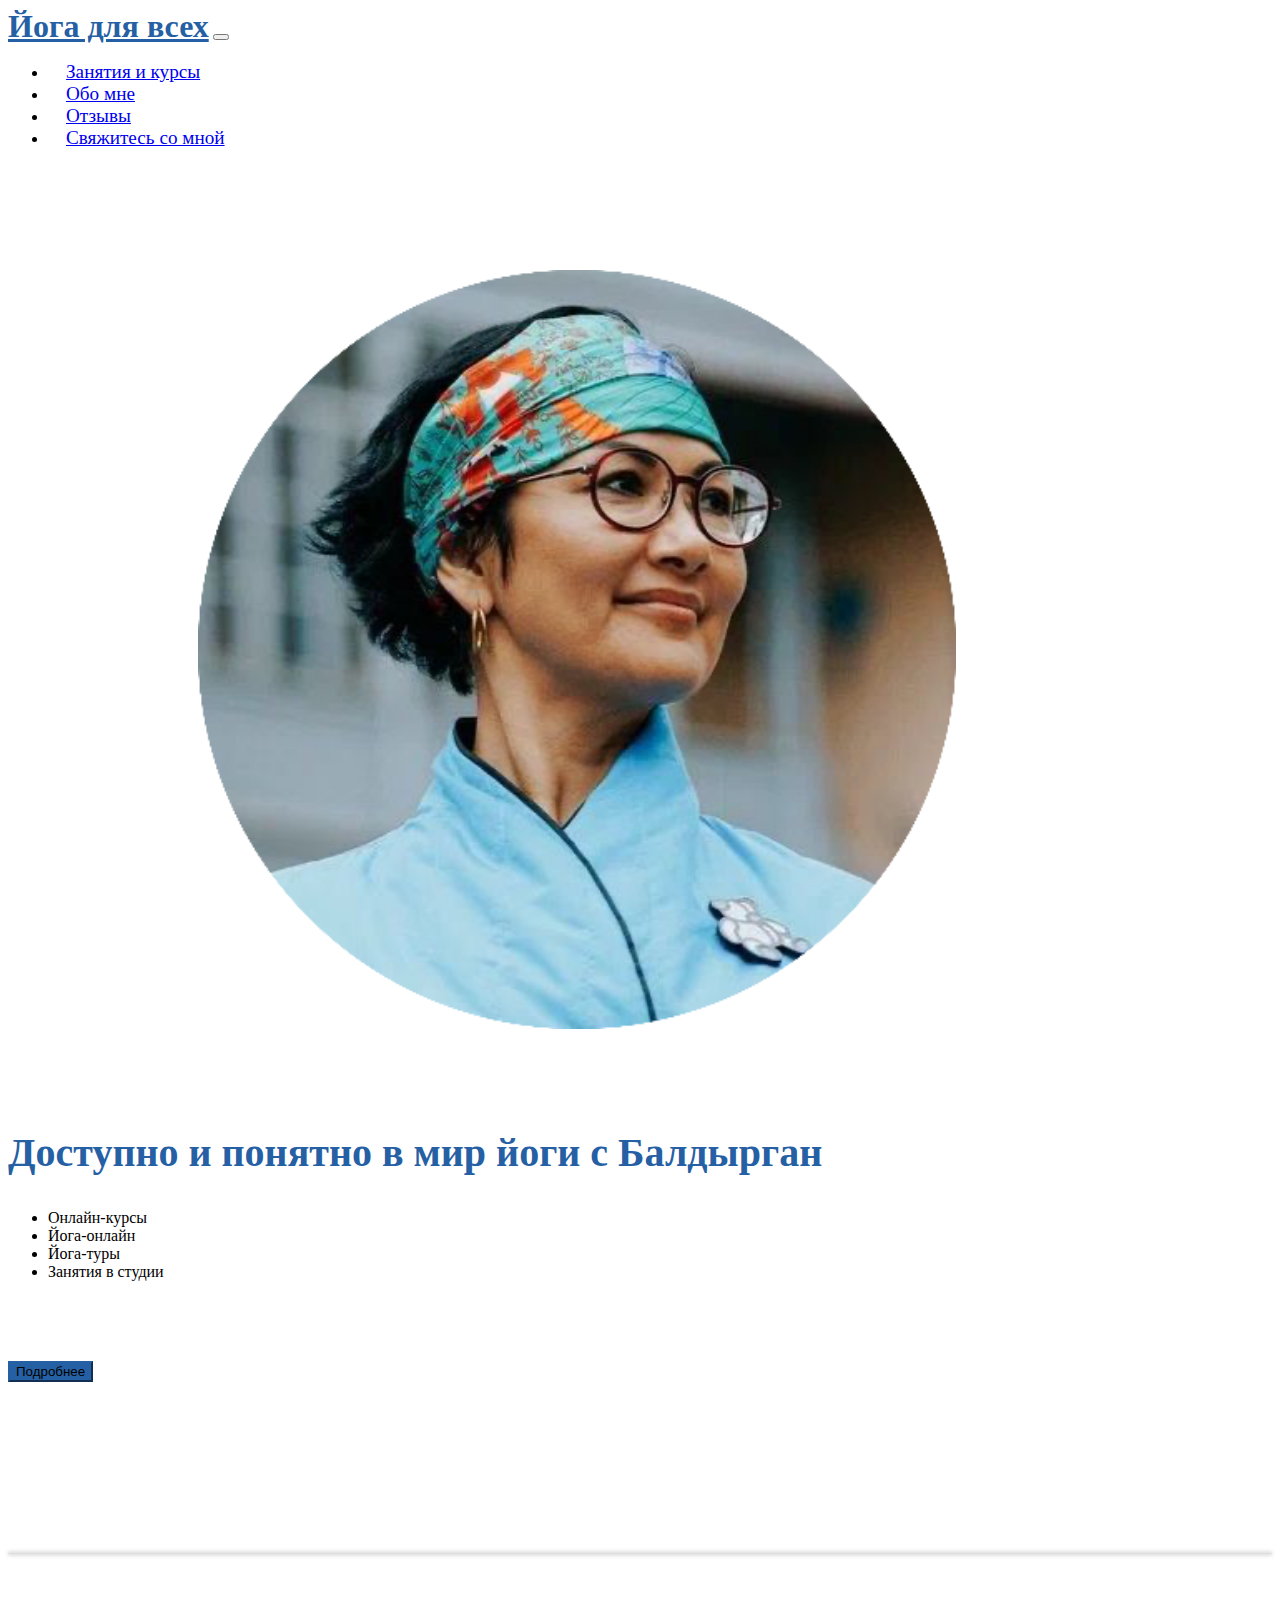
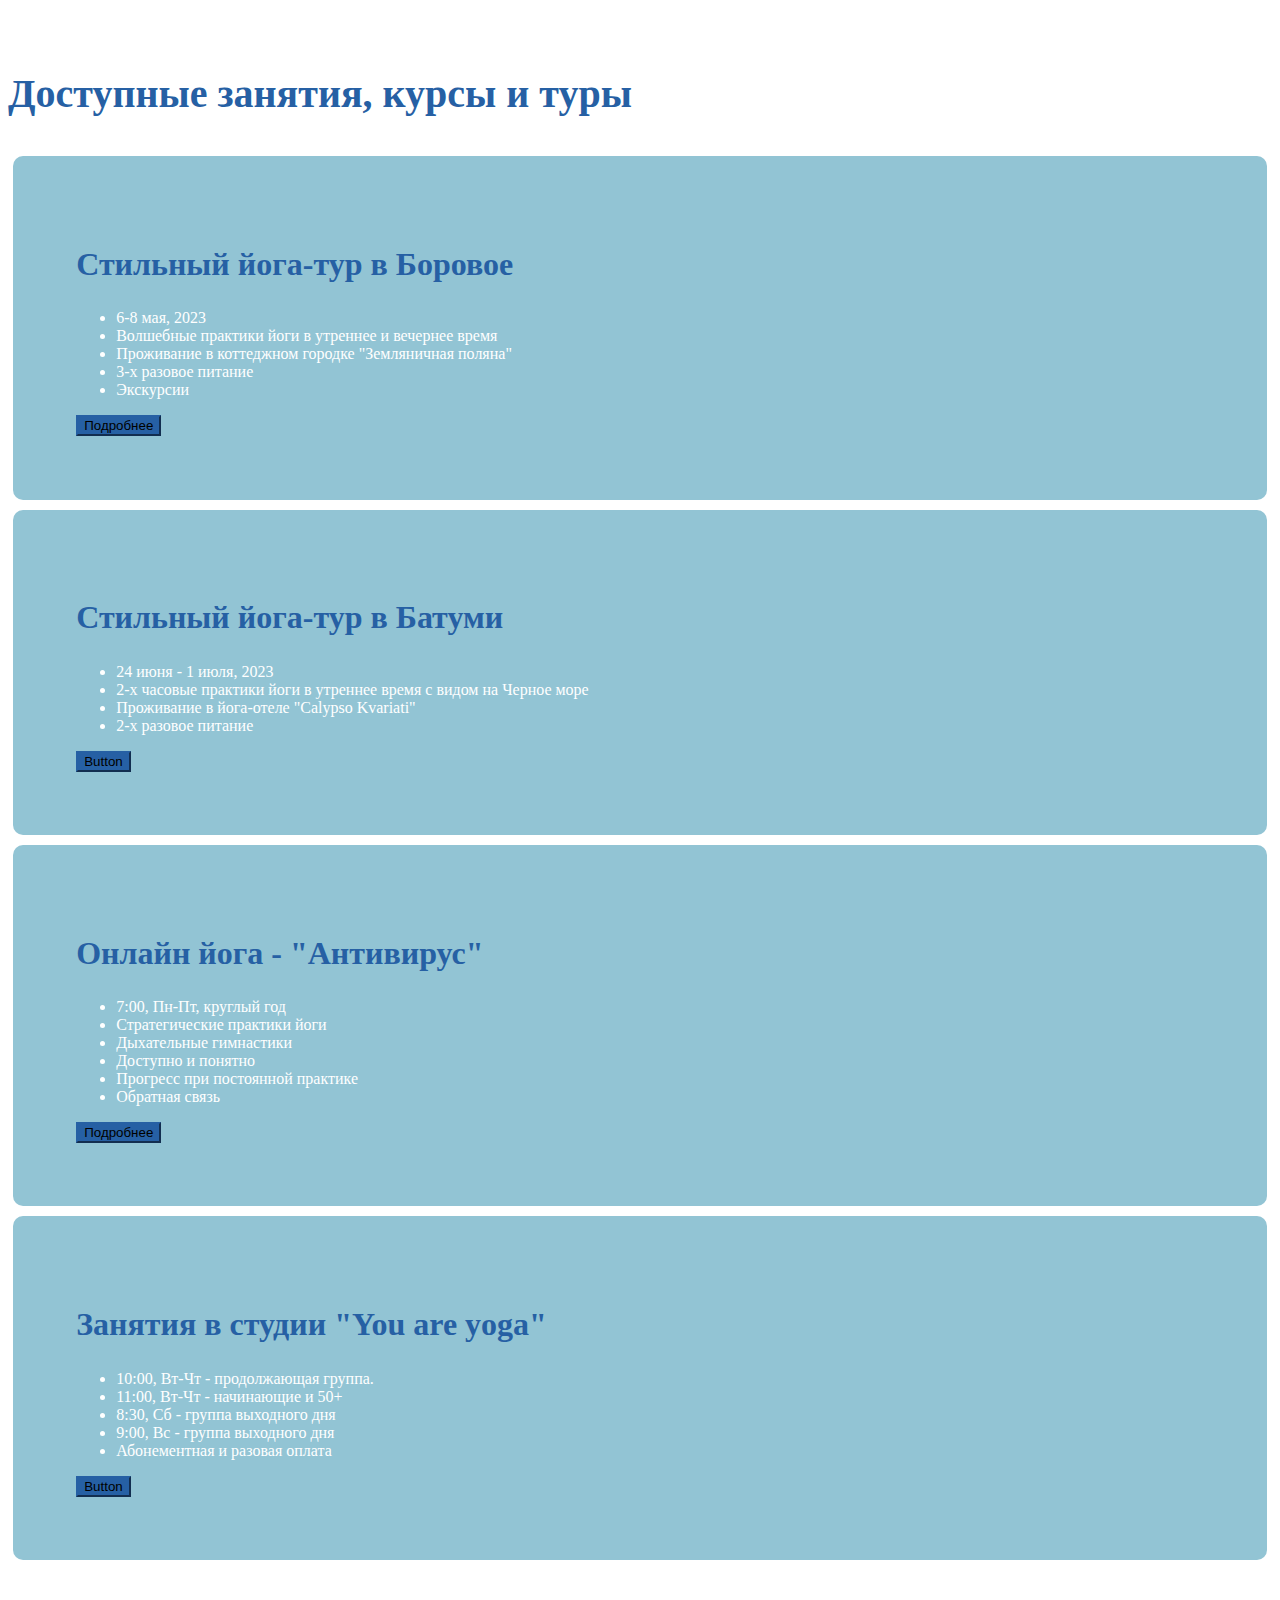
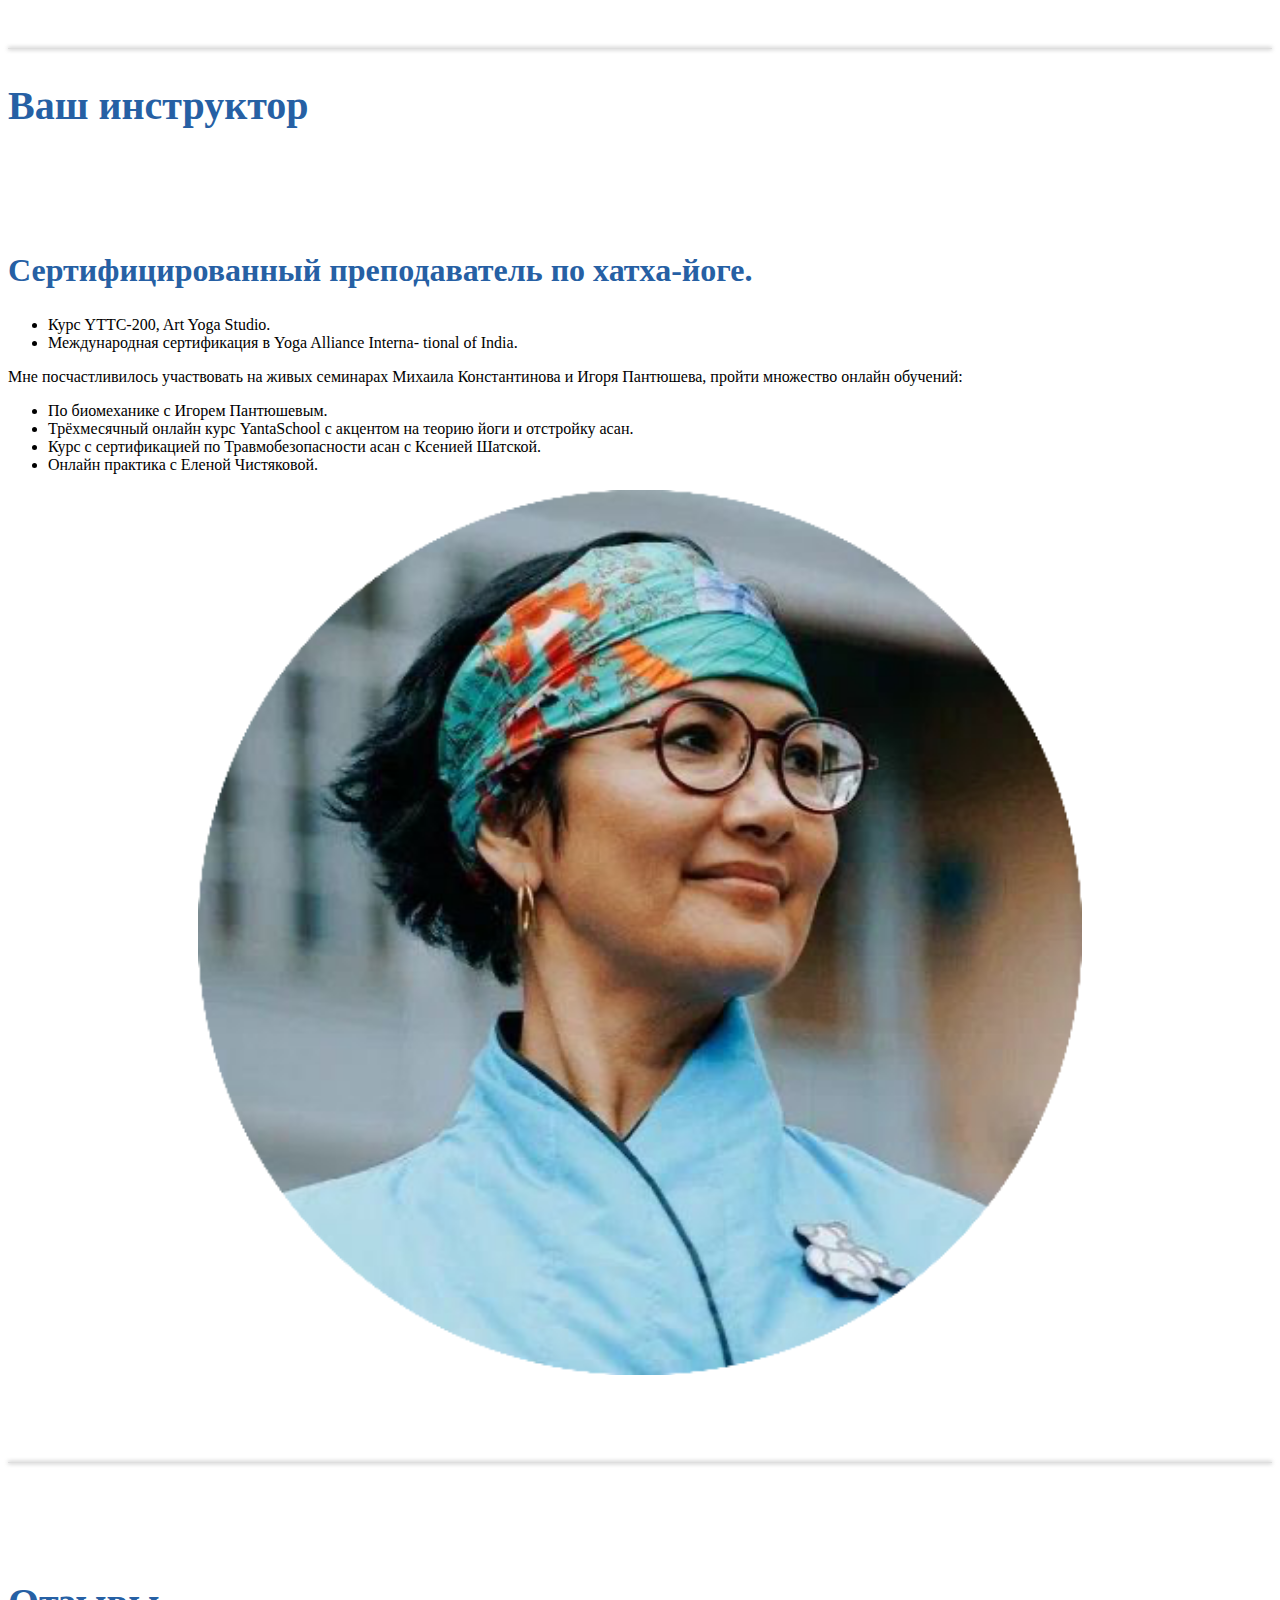
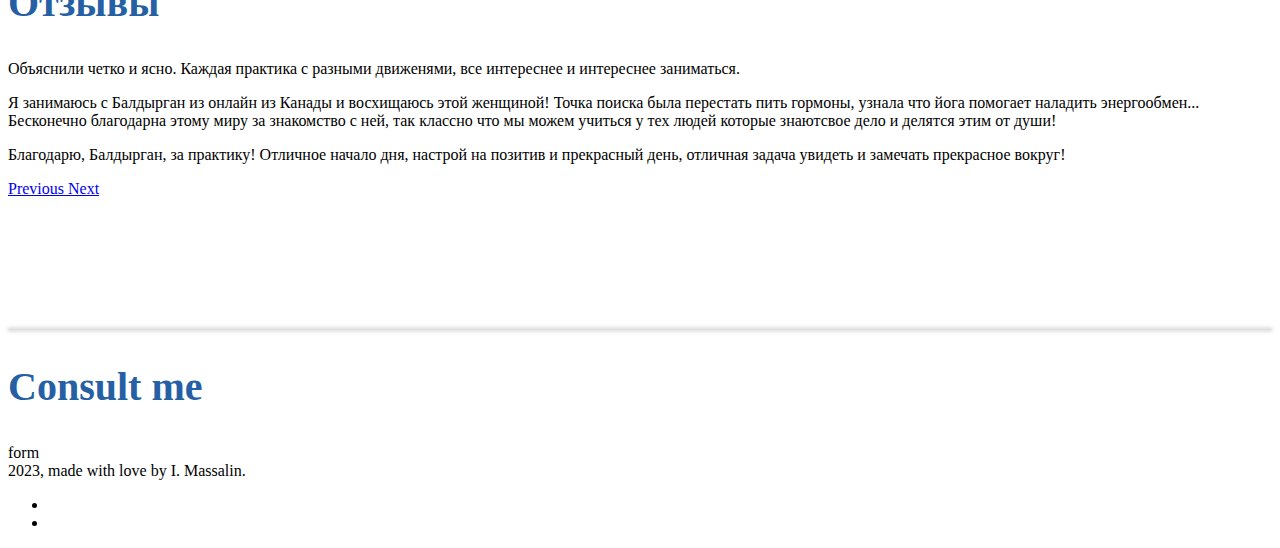
==== commit dc0ab5ff: "one of the last upds" ====
--- a/index.html
+++ b/index.html
@@ -20,7 +20,7 @@
 
         <!-- NavBar -->
         <nav class='navbar navbar-expand-lg navbar-light'>
-            <a class='navbar-brand' href=''> Йога для всех</a>
+            <a class='navbar-brand' href='index.html'> Йога для всех</a>
             <button class='navbar-toggler' type='button' data-bs-toggle='collapse' data-bs-target='#navbarTogglerDemo02'
                 aria-controls='navbarTogglerDemo02'>
                 <span class='navbar-toggler-icon'></span>
@@ -104,7 +104,8 @@
                                 Экскурсии
                             </li>
                         </ul>
-                        <button type="button" class="btn btn-primary btn-sm w-100">Button</button>
+                        <button type="button" class="btn btn-primary btn-sm w-100"
+                            onclick="window.location.replace('borovoe.html')">Подробнее</button>
                     </div>
 
                     <div class="col-md-4 box" id="class-block">
@@ -123,7 +124,8 @@
                                 2-x разовое питание
                             </li>
                         </ul>
-                        <button type="button" class="btn btn-primary btn-sm w-100">Button</button>
+                        <button type="button" class="btn btn-primary btn-sm w-100"
+                            onclick="window.location.replace('batumi.html')">Button</button>
                     </div>
                     <div class="col-md-4 box" id="class-block">
                         <h2>Онлайн йога - "Антивирус"</h2>
@@ -169,7 +171,8 @@
                                 Абонементная и разовая оплата
                             </li>
                         </ul>
-                        <button type="button" class="btn btn-primary btn-sm w-100">Button</button>
+                        <button type="button" class="btn btn-primary btn-sm w-100"
+                            onclick="window.location.replace('youareyoga.html')">Button</button>
                     </div>
                 </div>
             </div>
--- a/style.css
+++ b/style.css
@@ -6,6 +6,11 @@
     font-family: "Montserrat-Regular";
     font-size: 2.5rem;
     line-height: 1.5;
+    color: #2660A4;
+}
+
+h2 {
+    font-size: 2rem;
     color: #2660A4;
 }
 
@@ -74,6 +79,8 @@
     width: 60%;
     margin-left: 15%;
     margin-right: 15%;
+    margin-top: auto;
+    margin-bottom: auto;
 }
 
 .title-container {
@@ -89,6 +96,8 @@
 .title-text {
     padding-top: 5%;
     padding-bottom: 5%;
+    margin-top: auto;
+    margin-bottom: auto;
 }
 
 /* Class block */
@@ -115,4 +124,18 @@
 .reviews-block {
     padding: 5% 0;
     height: 300px;
+}
+
+
+/* ANTIVIRUS PAGE */
+.title-img-antivirus {
+    height: 25%;
+    width: auto;
+    margin-left: 10%;
+    margin-right: 5%;
+}
+
+.title-text-antivirus {
+    margin-top: auto;
+    margin-bottom: auto;
 }